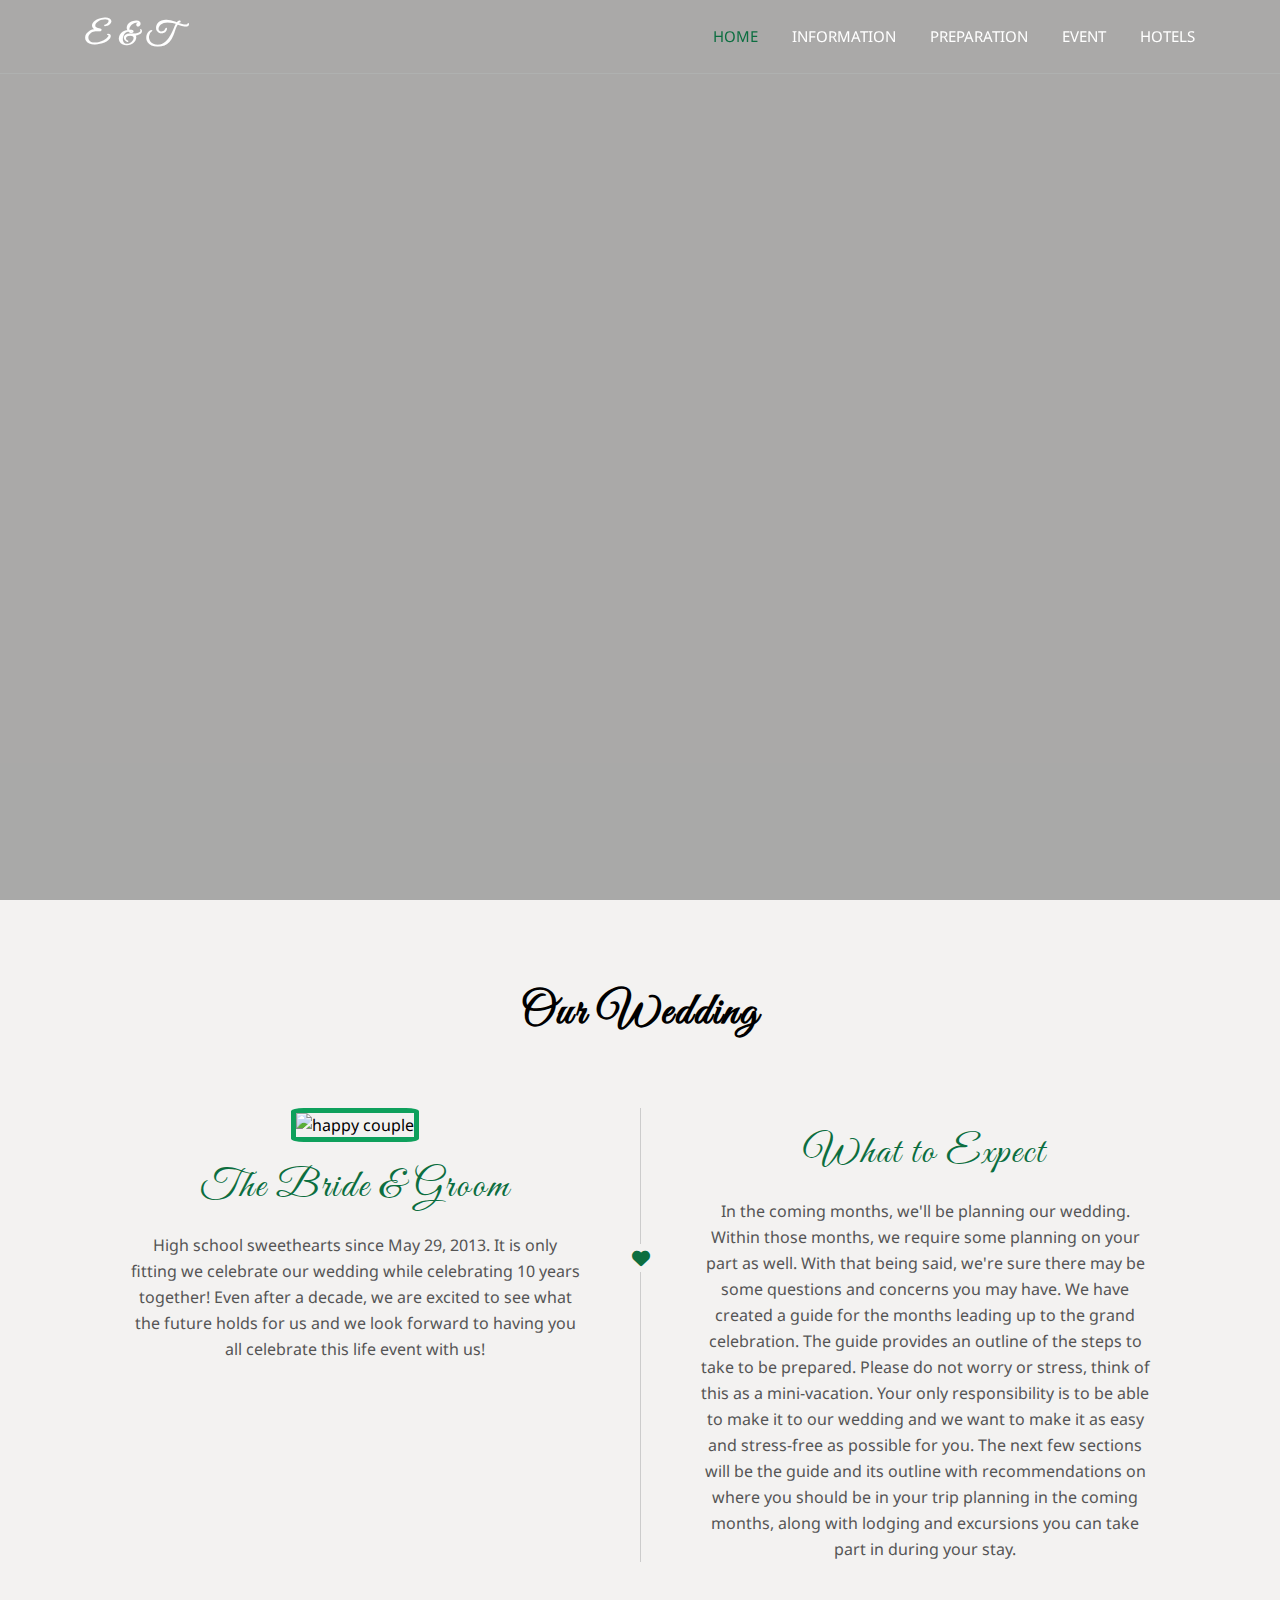
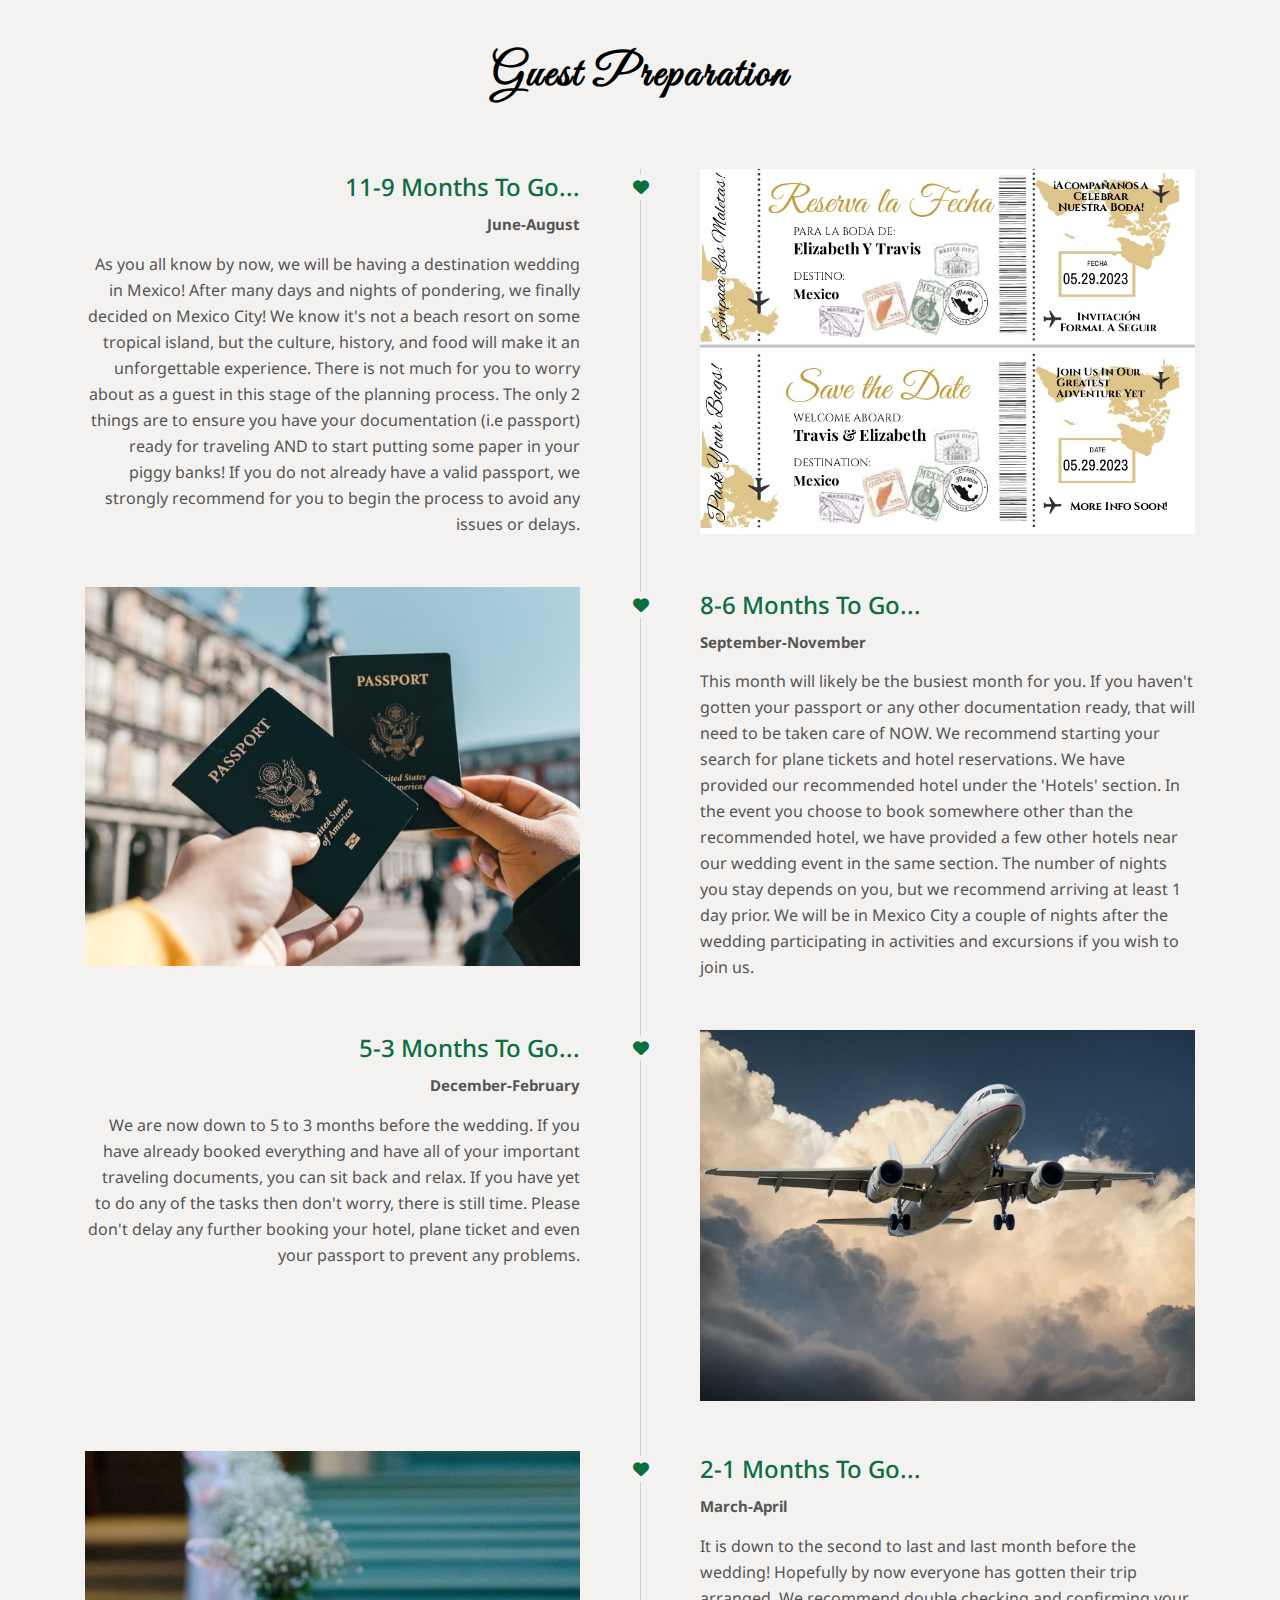
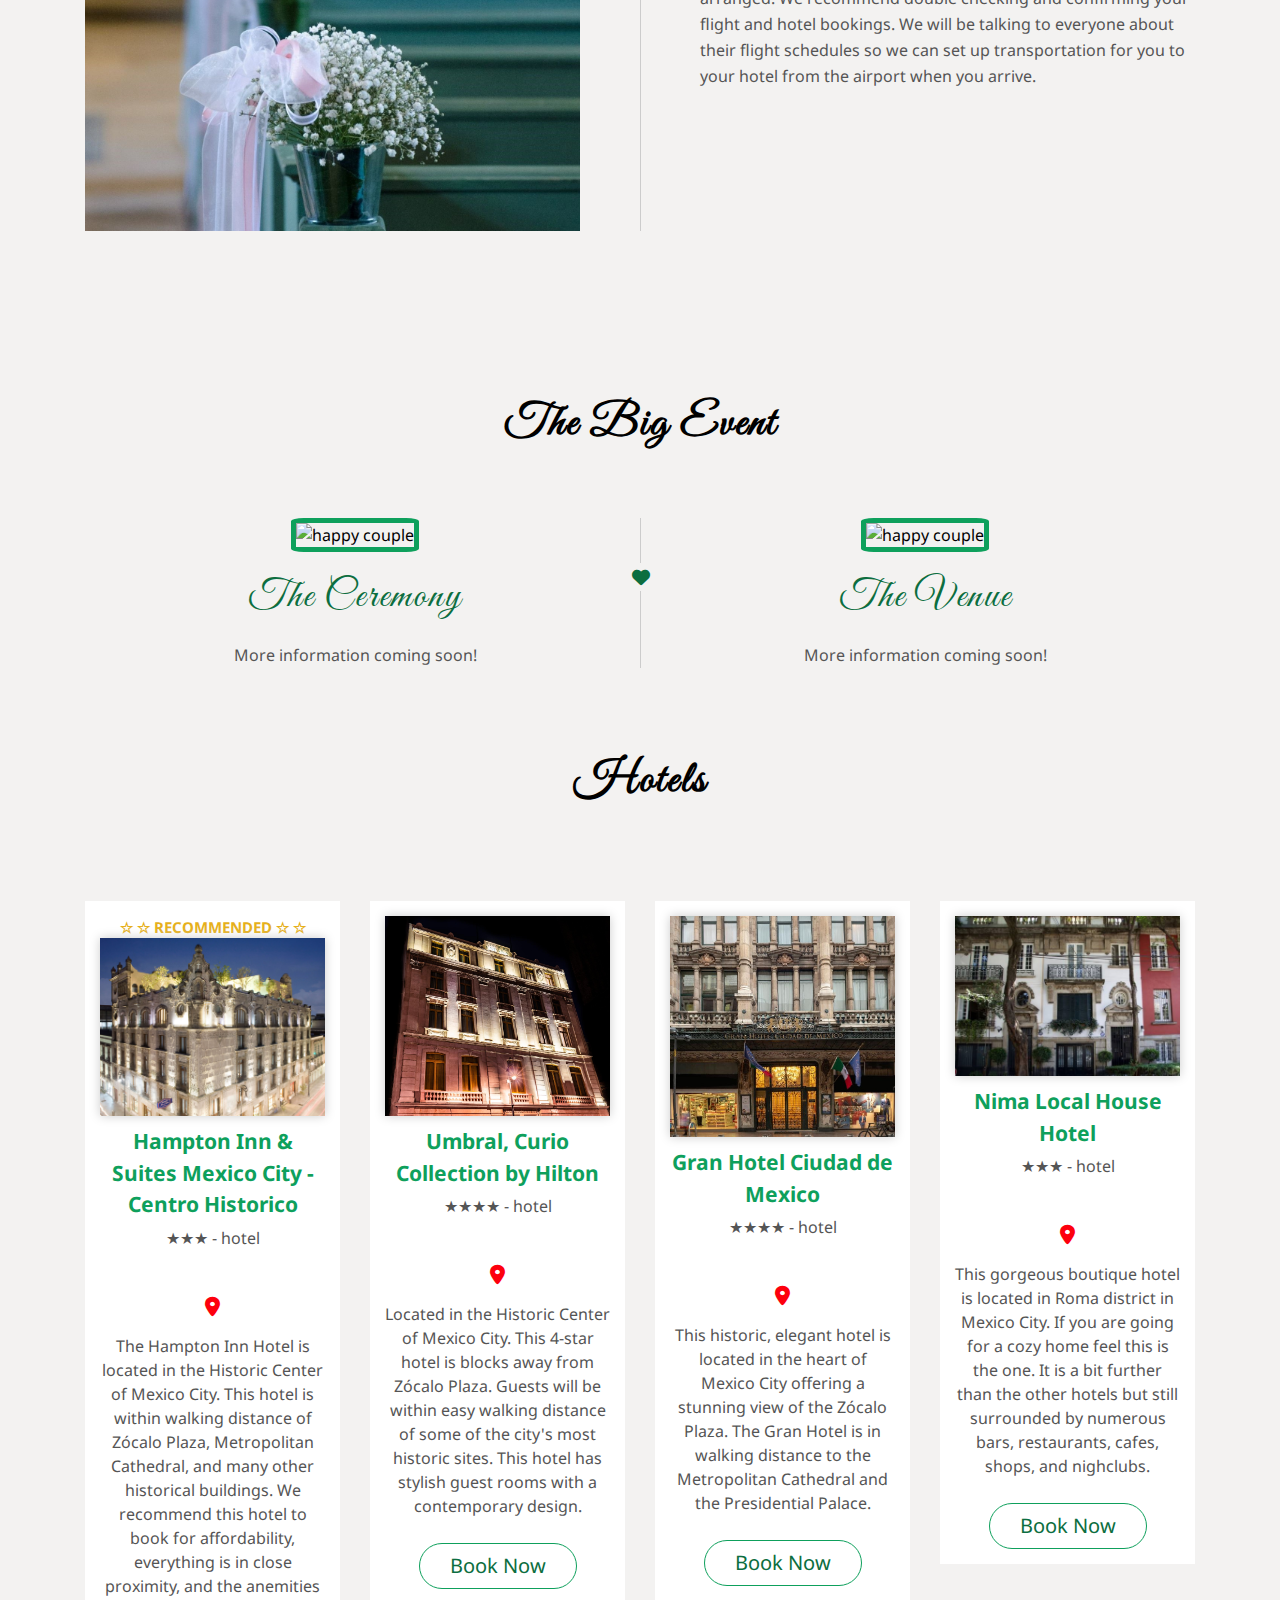
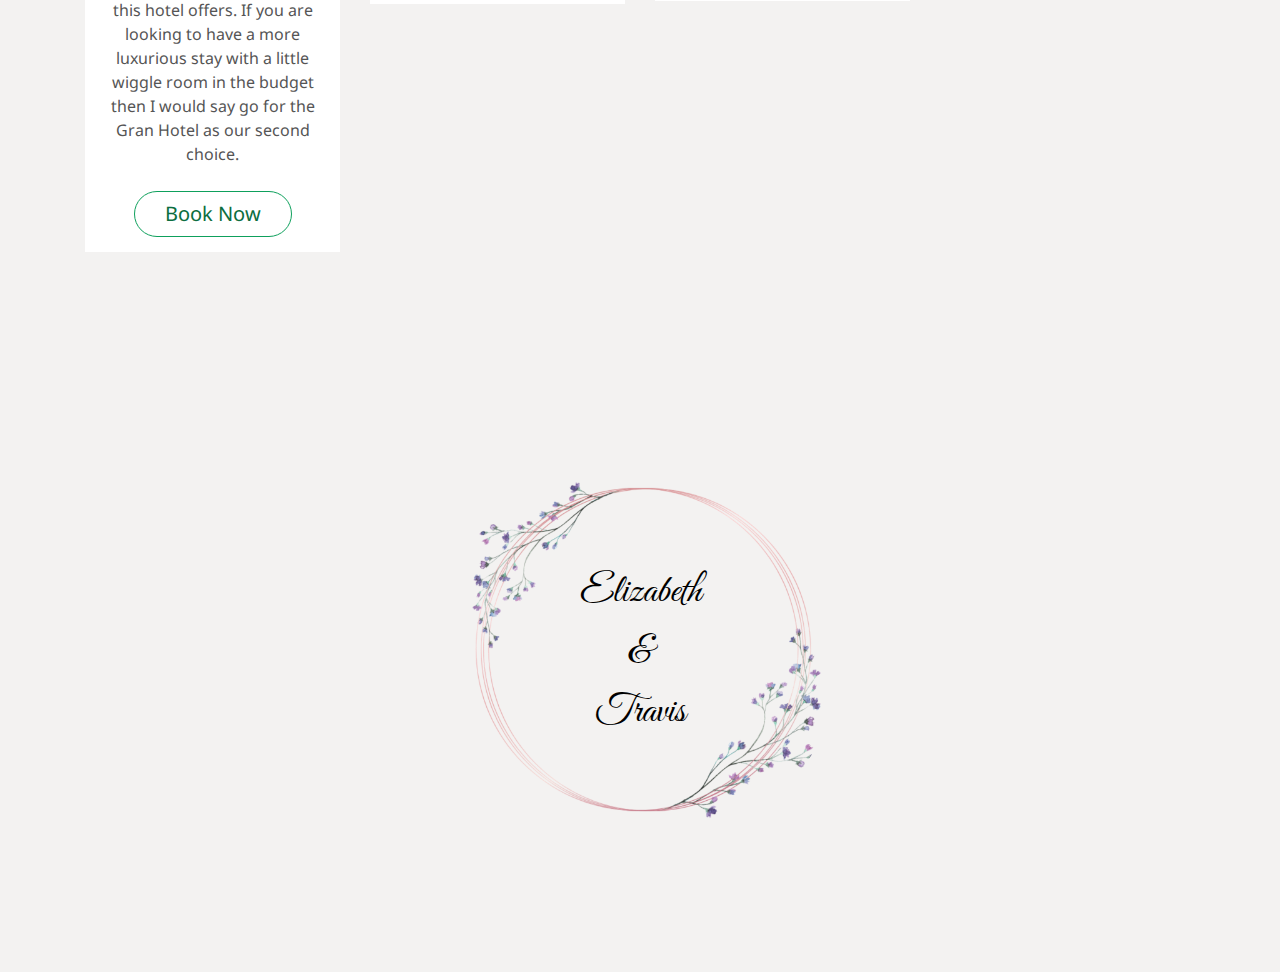
==== index.html @ 517a4f08 "Add files via upload" ====
<!DOCTYPE html>
<html lang="zxx">
<head>
    <meta charset="utf-8">
    <title>Elizabeth & Travis </title>
    <meta name="viewport" content="width=device-width,initial-scale=1.0">
    <!-- font awesome css-->
    <link rel="stylesheet" type="text/css" href="css/font-awesome.css">
    <!-- main css -->
    <link rel="stylesheet" type="text/css" href="css/style.css">
    <!-- responsive css -->
    <link rel="stylesheet" type="text/css" href="css/responsive.css">
    <!-- default skin -->
    <link rel="stylesheet" type="text/css" href="css/skins/pink.css">
</head>
<body>
<!-- header start -->
<header class="header">
    <div class="container">
        <div class="row align-items-center justify-content-between">
            <div class="logo">
                <a herf="index.html"> E & T </a>   
            </div>
            <div class="hamburger-btn">
                <span></span>
            </div>
            <div class="nav">
                <ul>
                    <li><a href="#" data-scroll-nav="0" class="active">Home</a></li>
                    <li><a data-scroll-nav="1" href="#">Information</a></li>
                    <li><a data-scroll-nav="2" href="#">Preparation</a></li>
                    <li><a data-scroll-nav="3" href="#">Event</a></li>
                    <li><a data-scroll-nav="4" href="#">Hotels</a></li>
                </ul>
            </div>
        </div>
    </div>
</header>
<!--header end-->


<!--home section start-->
<section class="home-section"data-scroll-index="0" >
    <!--slide start-->
    <div class="slide active" style="background-image:url('img/Slides/slide-1.jpg');">
        <div class="container">
        <div class="row align-items-center"> 
            <div class="home-content">
                <p> Join Us In Our Greatest Adventure Yet! </p>
                <h1> Elizabeth & Travis </h1>
                <span> May 29, 2023 </span> 
            </div>
        </div>        
        </div>        
    </div>
    <!-- slide end -->
    <!-- slide start -->
    <div class="slide" style="background-image:url('img/Slides/slide-2.jpg');">
        <div class="container">
        <div class="row align-items-center"> 
            <div class="home-content">
                <p> Join Us In Our Greatest Adventure Yet! </p>
                <h1> Elizabeth & Travis </h1>
                <span> May 29, 2023 </span> 
            </div>
        </div>        
        </div>        
    </div>
    <!-- slide end -->
    <!-- slide start -->
    <div class="slide" style="background-image:url('img/Slides/slide-3.jpg');">
        <div class="container">
        <div class="row align-items-center"> 
            <div class="home-content">
                <p> Join Us In Our Greatest Adventure Yet! </p>
                <h1> Elizabeth & Travis </h1>
                <span> May 29, 2023 </span> 
            </div>
        </div>        
        </div>        
    </div>
</section>
<!--home section end-->


<!--Information section start-->
<section class="information-section" data-scroll-index="1" >
    <div class="container">
        <div class="row">
            <div class="section-title">
                <h2> Our Wedding </h2>
            </div>
        </div>
        <div class="row">
            <div class="information">
                <img src="img./couple3.jpg" alt="happy couple">
                <h3> The Bride & Groom </h3>
                <p> High school sweethearts since May 29, 2013. It is only fitting we celebrate our wedding 
                    while celebrating 10 years together! Even after a decade, we are excited to see what the future holds 
                    for us and we look forward to having you all celebrate this life event with us!</p>
            </div>
            <div class="information">
                <i class="fas fa-heart"> </i>
                
                <h3> What to Expect </h3>
                <p> In the coming months, we'll be planning our wedding. Within those months, we require some planning 
                    on your part as well. With that being said, we're sure there may be some questions and concerns you may have.
                    We have created a guide for the months leading up to the grand celebration. The guide provides an outline of the 
                    steps to take to be prepared. Please do not worry or stress, think of this as a mini-vacation. Your only responsibility 
                    is to be able to make it to our wedding and we want to make it as easy and stress-free as possible for you. The next few 
                    sections will be the guide and its outline with recommendations on where you should be in your trip planning in the coming 
                    months, along with lodging and excursions you can take part in during your stay.  </p>
                
            </div>
        </div>
    </div>
</section>
<!-- information section end -->


<!--preparation section start -->
<section class="preparation-section" data-scroll-index="2" >
    <div class="container"> 
        <div class="row"> 
            <div class="section-title">
                <h2> Guest Preparation </h2>
            </div>
        </div>
        <div class="row">
            <div class="preparation-content">
                <div class="row">
                    <!-- preparation item start -->
                    <div class="preparation-item">
                        <i class="fas fa-heart"> </i>
                        <div class="preparation-text">
                            <h3> 11-9 Months to go... </h3>
                            <span class="date"> June-August </span>
                            <p> As you all know by now, we will be having a destination wedding in Mexico! After many days and nights of 
                                pondering, we finally decided on Mexico City! We know it's not a beach resort on some tropical island, but 
                                the culture, history, and food will make it an unforgettable experience. There is not much for you to worry 
                                about as a guest in this stage of the planning process. The only 2 things are to ensure you have your 
                                documentation (i.e passport) ready for traveling AND to start putting some paper in your piggy banks! 
                                If you do not already have a valid passport, we strongly recommend for you to begin the process to avoid 
                                any issues or delays. </p>
                        </div>
                        <div class="preparation-img">
                            <img src="img/preparation/STD.jpg" alt="couple love story"> 
                        </div>
                    </div>
                    <!-- preparation item end-->
                                        <!-- preparation item start -->
                    <div class="preparation-item">
                        <i class="fas fa-heart"> </i>
                        <div class="preparation-text">
                            <h3> 8-6 Months to go... </h3>
                            <span class="date"> September-November </span>
                            <p> This month will likely be the busiest month for you. If you haven't gotten your passport or any other 
                                documentation ready, that will need to be taken care of NOW. We recommend starting your search for plane 
                                tickets and hotel reservations. We have provided our recommended hotel under the 'Hotels' section. In the 
                                event you choose to book somewhere other than the recommended hotel, we have provided a few other hotels near 
                                our wedding event in the same section. The number of nights you stay depends on you, but we recommend arriving 
                                at least 1 day prior. We will be in Mexico City a couple of nights after the wedding participating in activities 
                                and excursions if you wish to join us. </p>
                        </div>
                        <div class="preparation-img">
                            <img src="img/preparation/PP.jpg" alt="couple love story"> 
                        </div>
                    </div>
                    <!-- preparation item end-->
                                        <!-- preparation item start -->
                    <div class="preparation-item">
                        <i class="fas fa-heart"> </i>
                        <div class="preparation-text">
                            <h3> 5-3 Months to go... </h3>
                            <span class="date"> December-February </span>
                            <p> We are now down to 5 to 3 months before the wedding. If you have already booked everything and have 
                                all of your important traveling documents, you can sit back and relax. If you have yet to do any of the 
                                tasks then don't worry, there is still time. Please don't delay any further booking your hotel, plane ticket 
                                and even your passport to prevent any problems.</p>
                        </div>
                        <div class="preparation-img">
                            <img src="img/preparation/AP.jpg" alt="couple love story"> 
                        </div>
                    </div>
                    <!-- preparation item end-->
                                        <!-- preparation item start -->
                    <div class="preparation-item">
                        <i class="fas fa-heart"> </i>
                        <div class="preparation-text">
                            <h3> 2-1 Months to go... </h3>
                            <span class="date"> March-April </span>
                            <p> It is down to the second to last and last month before the wedding! Hopefully by now everyone has gotten 
                                their trip arranged. We recommend double checking and confirming your flight and hotel bookings. We will 
                                be talking to everyone about their flight schedules so we can set up transportation for you to your hotel from the airport 
                                when you arrive. </p>
                        </div>
                        <div class="preparation-img">
                            <img src="img/preparation/WD.jpg" alt="couple love story"> 
                        </div>
                    </div>
                    <!-- preparation item end-->

                </div>
            </div>
        </div>
    </div>
</section>
<!-- preparation end -->

<!--event section start-->
<section class="event-section" data-scroll-index="3" >
    <div class="container">
        <div class="row">
            <div class="section-title">
                <h2> The Big Event </h2>
            </div>
        </div>
        <div class="row">
            <div class="event">
                <img src="img./event.jpg" alt="happy couple">
                <h3> The Ceremony </h3>
                <p> More information coming soon! </p>
            </div>
            <div class="event">
                <i class="fas fa-heart"> </i>
                <img src="img./event.jpg" alt="happy couple">
                <h3> The Venue</h3>
                <p> More information coming soon! </p>
            </div>
        </div>
    </div>
</section>
<!-- event section end -->

<!--hotels section start -->
<section  class="hotels-section" data-scroll-index="4" >
    <div class="container">
        <div class="row">
            <div class="section-title">
                <h2> Hotels </h2>
            </div>
        </div>
        <div class="row">

        <!-- Hotels start -->
        <div class="row">
            <!-- hotels item start -->   
            <div class="hotels-item" data-category="hotels"> 
                <div class="hotels-item-inner">
                    <h5> ☆ ☆ RECOMMENDED ☆ ☆ </h5>
                    <img src="img/Hotels/HamptonInnCDMX.jpg" alt="hotels">
                    <h2> Hampton Inn & Suites Mexico City - Centro Historico </h2>
                    <p> ★★★ - hotel </p>
                    <h3> <a href="https://g.page/hamptoninnmexicocity?share"> <i class="fas fa-map-marker-alt"> </i> </a> </h3>
                    <p> The Hampton Inn Hotel is located in the Historic Center of Mexico City. This hotel is within walking distance of Zócalo Plaza, Metropolitan Cathedral, and many other historical buildings. We recommend this hotel to book for affordability, everything is in close proximity, and the anemities this hotel offers. If you are looking to have a more luxurious stay with a little wiggle room in the budget then I would say go for the Gran Hotel as our second choice. </p>     
                    <a href="https://www.hilton.com/en/hotels/mexchhx-hampton-suites-mexico-city-centro-historico/" class="btn"> Book Now </a> 
                </div>    
            </div>
            <!-- hotels item end -->
            <!-- hotels item start -->   
            <div class="hotels-item" data-category="hotels"> 
                <div class="hotels-item-inner">
                    <img src="img/Hotels/UmbralHilton.jpg" alt="hotels">
                    <h2> Umbral, Curio Collection by Hilton </h2>
                    <p> ★★★★ - hotel </p>
                    <h3> <a href="https://g.page/Umbralhotel?share"> <i class="fas fa-map-marker-alt"> </i> </a> </h3>
                    <p> Located in the Historic Center of Mexico City. This 4-star hotel is blocks away from Zócalo Plaza. Guests will be within easy walking distance of some of the city's most historic sites. This hotel has stylish guest rooms with a contemporary design. </p>        
                    <a href="https://www.hilton.com/en/hotels/mexubqq-umbral/" class="btn"> Book Now </a>                
                </div>    
            </div>
            <!-- hotels item end -->
            <!-- hotels item start -->   
            <div class="hotels-item" data-category="hotels"> 
                <div class="hotels-item-inner">
                    <img src="img/Hotels/GranHotelCDMX.jpg" alt="hotels">
                    <h2> Gran Hotel Ciudad de Mexico </h2>
                    <p> ★★★★ - hotel </p>
                    <h3> <a href="https://g.page/granhotelcdmx?share"> <i class="fas fa-map-marker-alt"> </i> </a> </h3>
                    <p> This historic, elegant hotel is located in the heart of Mexico City offering a stunning view of the Zócalo Plaza. The Gran Hotel is in walking distance to the Metropolitan Cathedral and the Presidential Palace. </p>        
                    <a href="https://granhoteldelaciudaddemexico.com.mx/en/" class="btn"> Book Now </a> 
                </div>    
            </div>
            <!-- hotels item end -->
            <!-- hotels item start -->   
            <div class="hotels-item" data-category="hotels"> 
                <div class="hotels-item-inner">
                    <img src="img/Hotels/NimaHotel (2).jpg" alt="hotels">
                    <h2> Nima Local House Hotel</h2>
                    <p> ★★★ - hotel </p>
                    <h3> <a href="https://g.page/HotelNima?share"> <i class="fas fa-map-marker-alt"> </i> </a> </h3>
                    <p> This gorgeous boutique hotel is located in Roma district in Mexico City. If you are going for a cozy home feel this is the one. It is a bit further than the other hotels but still surrounded by numerous bars, restaurants, cafes, shops, and nighclubs.</p>        
                    <a href="https://hotelnima.com/en" class="btn"> Book Now </a> 
                </div>    
            </div>
            <!-- hotels item end -->
        </div>
        <!-- Hotels end -->
    </div>
</section>
<!-- hotels section end -->

<!-- footer start -->
<footer class="footer">
    <div class="container">
        <div class="row">
            <div class="footer-content">
                <div class="couple-name">
                    <img src="img/flower1.png" alt="Wedding couple"> 
                    <h2> Elizabeth <span> & </span> Travis </h2>
                </div>
            </div>
        </div>
    </div>
</footer>
<!-- footer end -->


<!--jquery-->
<script src="js/jquery.min.js"></script>
<!--scrollIt-->
<script src="js/scrollIt.min.js"></script>
<!--main-->
<script src="js/main.js"></script>

</body>
</html>
---- css/style.css ----
/*fonts*/
@import url('https://fonts.googleapis.com/css2?family=Great+Vibes&display=swap');
@import url('https://fonts.googleapis.com/css2?family=Noto+Sans:wght@300;500;700&display=swap');

/* default style */
body{
    margin:0;
    line-height: 1.5;
    font-size: 16px;
    font-weight: 400;
    background-color: #f3f2f1;
}
*:not(i){
    font-family: 'Noto Sans', sans-serif;
}
*{
    margin:0;
    padding:0;
    box-sizing: border-box;
}
a{
    text-decoration: none;
}
:before,:after{
    box-sizing:border-box;
}
img{
    max-width: 100%;
    vertical-align: middle;
}
.container{
    max-width: 1140px;
    margin: auto;
}
header,
section,
footer{
    display: block;
    width: 100%;
}
.row{
    display: flex;
    flex-wrap: wrap;
}
.justify-content-between{
    justify-content: space-between;
}
.align-items-center{
    align-items: center;
}
.section-title{
    flex: 0 0 100%;
    max-width: 100%;
    padding: 0 15px;
    text-align: center;
    margin-bottom: 60px;
}
.section-title h2{
    font-size: 45px;
    color: #000000;
    font-weight: 700;
    font-family: "Great Vibes", cursive;
    letter-spacing: 2px;
    margin:0;
    text-transform: capitalize;
}
/* header */
.header{
    position: fixed;
    width: 100%;
    left: 0;
    top: 0;
    z-index: 99;
    border-bottom: 1px solid rgba(225,255,255,0.1);
    transition: all 0.5s ease;
}
.header.fixed{
    background-color: #ffffff;
    box-shadow: 0 0 8px #cccccc;
}
.header .logo{
    padding: 0 15px;
}
.header .logo a{
    font-size: 30px;
    color: #ffffff;
    font-weight: bold;
    font-family: 'Great Vibes', cursive;
    letter-spacing: 2px;
    text-transform: uppercase;
    transition: all 0.5s ease;
}
.header.fixed .logo a{
    color: #000000;
}
.header .hamburger-btn{
    display: inline-block;
    height: 34px;
    width: 40px;
    border-radius: 3px;
    border: 1px solid #ffffff;
    cursor: pointer;
    display: flex;
    align-items: center;
    justify-content: center;
    transition: all 0.5s ease;
    display: none;
}
.header.fixed .hamburger-btn{
    border-color: #000000;
    background-color: #000000;
}
.header .hamburger-btn span{
    display: block;
    height: 1px;
    width: 16px;
    background-color: #ffffff;
    position: relative;
    transition: all 0.5s ease;
}
.header .hamburger-btn span:before,
.header .hamburger-btn span:after{
    content: '';
    position: absolute;
    height: 1px;
    width: 100%;
    left: 0;
    background-color: #ffffff;
}
.header .hamburger-btn span:before{
    top: -6px;
}
.header .hamburger-btn span:after{
    top: 6px;
}   
.header .nav{
    padding: 0 15px;
}

.header .nav ul{
    list-style: none;
    margin: 0;
    padding:0;
}
.header .nav ul li{
    display: inline-block;
    margin-left: 30px;
}
.header .nav ul li a{
    display:block;
    padding:25px 0;
    color: #ffffff;
    font-size: 15px;
    text-transform: uppercase;
    text-decoration: none;
    transition: color 0.5s ease;
}
.header.fixed .nav ul li a{
    color:#555555;
}

/* home section */
.home-section{
    min-height: 100vh;
    position: relative;
}
.home-section .slide{
    background-position: center;
    background-size: cover;
    position: absolute;
    z-index: 1;
    left: 0;
    top: 0;
    width: 100%;
    height: 100%;
    opacity: 0;
    visibility: hidden;
    transition: all 6.777s ease-in-out;
}
.home-section .slide.active{
    opacity: 1;
    visibility: visible;
}
.home-section .slide:before{
    content:'';
    position: absolute;
    left: 0;
    top: 0;
    width: 100%;
    height: 100%;
    background-color: rgba(0, 0, 0, 0.3);
    z-index: -1;
}
.home-section .row{
    min-height: 100vh;
}
.home-section .home-content{
    flex: 0 0 100%;
    max-width: 100%;
    padding:0 15px;
    text-align: center;
}
.home-section .home-content p{
    font-size: 24px;
    color:rgb(255, 255, 255);
    margin:0 0 15px;
}
.home-section .slide.active .home-content p{
    opacity: 0;
    animation: fadeInTop 1s ease forwards;
}
@keyframes fadeInTop{
    0%{
        transform: translateY(-50px);
    }
    100%{
        opacity: 1;
        transform: translateY(0px);
    }
}
.home-section .home-content h1{
    font-size: 80px;
    color:rgb(255, 255, 255);
    margin: 0;
    font-weight: normal;
    font-family: 'Great Vibes', cursive;
}
.home-section .slide.active .home-content h1{
    opacity: 0;
    animation: fadeInTop 1s ease forwards;
    animation-delay: 0.5s;
}
.home-section .home-content span{
    font-size: 30px;
    display: inline-block;
    /*border: 1px solid #ffffff;
    border-radius: 30px;*/
    color:white;
    padding: 7px 30px;
    margin:15px 0 0;
}
.home-section .slide.active .home-content span{
    opacity: 0;
    animation: fadeInTop 1s ease forwards;
    animation-delay: 1s;
}

/*information-section*/
.information-section{
    padding: 80px 0 0;
}
.information-section .information{ 
    flex: 0 0 50%;
    max-width: 50%;
    padding: 0 60px;
    text-align: center;
    position: relative;
}
.information-section .information:nth-child(2):before{
    content: '';
    position: absolute;
    left: 0;
    top: 0;
    width: 1px;
    height: 100%;
    background-color: #cccccc;
}
.information-section .information i.fa-heart{
    position: absolute;
    left: -15px;
    width: 31px;
    background-color: #f3f2f1;
    padding: 5px;
    text-align: center;
    font-size: 18px;
    top: 30%;
}
.information-section .information img{
    max-width: 60%;
    width: 60%;
    border-radius: 10%;
    border: 5px solid transparent;
}
.information-section .information h3{
    font-size: 40px;
    margin: 15px 0;
    font-family: 'Great Vibes', cursive;
    font-weight: normal;
    letter-spacing: 2px; 
}
.information-section .information p{
    font-size: 16px;
    line-height: 26px;
    color: #555555; 
    margin:0;
}

/*preparation section*/

.preparation-section{
    padding: 80px 0 80px;
}
.preparation-section .preparation-content{
    flex:0 0 100%;
    max-width: 100%;
    position: relative;
}
.preparation-section .preparation-content:before{
    content: '';
    position:absolute;
    left: 50%;
    width: 1px;
    height: 100%;
    top: 0;
    background-color: #cccccc;
}
.preparation-section .preparation-item i{
    position: absolute;
    left: 50%;
    margin-left: -15px;
    top: 5px;
    width: 31px;
    text-align: center;
    background-color: #f3f2f1;
    padding: 5px;
}
.preparation-section .preparation-item{
    display: flex;
    flex-wrap: wrap;
    flex:0 0 100%;
    max-width: 100%;
    margin-bottom: 50px;
    position: relative;
}
.preparation-section .preparation-item:last-child{
    margin-bottom: 0;
}
.preparation-section .preparation-item:nth-child(even){
    flex-direction: row-reverse;
}
.preparation-section .preparation-item:nth-child(odd) .preparation-text{
    padding:0 60px 0 15px;
    text-align: right;
}
.preparation-section .preparation-item:nth-child(odd) .preparation-img{
    padding: 0 15px 0 60px;
}
.preparation-section .preparation-item:nth-child(even) .preparation-text{
    padding:0 15px 0 60px;
}
.preparation-section .preparation-item:nth-child(even) .preparation-img{
    padding: 0 60px 0 15px;
}
.preparation-section .preparation-text,
.preparation-section .preparation-img{
    flex:0 0 50%;
    max-width: 50%;
}
.preparation-section .preparation-img{
    width: 100%;
}
.preparation-section .preparation-text h3{
    font-size: 24px;
    margin: 0 0 8px;
    color:#000000;
    font-weight: 500;
    text-transform: capitalize;
}
.preparation-section .preparation-text span.date{
    font-size: 15px;
    font-weight: 700;
    color: #555555;
    margin: 0 0 15px;
    display: block;
    text-transform: capitalize;
}
.preparation-section .preparation-text p{
    font-size: 16px;
    line-height: 26px;
    margin: 0;
    color: #555555;
}

/* event section */
.event-section{
    padding: 80px 0 0;
}
.event-section .event{ 
    flex: 0 0 50%;
    max-width: 50%;
    padding: 0 60px;
    text-align: center;
    position: relative;
}
.event-section .event:nth-child(2):before{
    content: '';
    position: absolute;
    left: 0;
    top: 0;
    width: 1px;
    height: 100%;
    background-color: #cccccc;
}
.event-section .event i.fa-heart{
    position: absolute;
    left: -15px;
    width: 31px;
    background-color: #f3f2f1;
    padding: 5px;
    text-align: center;
    font-size: 18px;
    top: 30%;
}
.event-section .event img{
    max-width: 60%;
    width: 60%;
    border-radius: 10%;
    border: 5px solid transparent;
}
.event-section .event h3{
    font-size: 40px;
    margin: 15px 0;
    font-family: 'Great Vibes', cursive;
    font-weight: normal;
    letter-spacing: 2px; 
}
.event-section .event p{
    font-size: 16px;
    line-height: 26px;
    color: #555555; 
    margin:0;
}

/* hotels section */
.hotels-section{
    padding: 80px 0 80px;
}
.hotels-section .hotels-item{
    flex:0 0 25%;
    max-width: 25%;
    padding: 0 15px;
    margin-top: 25px;
    
}
.hotels-section .hotels-item-inner{
    background-color: #ffffff;
    padding: 15px;
    text-align: center;
}
.hotels-section .hotels-item-inner img{
    width:100%;
    box-shadow: 0 0 10px #cccccc;
    
}
.hotels-section .hotels-item-inner h2{
    font-size: 21px;
    color: #0ea05c;
    margin: 10px 0 5px;
}
.hotels-section .hotels-item-inner h3{
   font-size: 19px;
   color: #000;
   font-weight: 500; 
   margin: 20px 0 5px;
}
.hotels-section .hotels-item-inner h3 a{
    border: 0px solid rgb(0, 0, 0);
    border-radius: 50%;
    display: round;


}
.hotels-section .hotels-item-inner h3 i{
    color: rgb(253, 0, 13);
}
.hotels-section .hotels-item-inner h3 a:hover i{
    color:white;
}
.hotels-section .hotels-item-inner h3 a:hover{
    background-color: rgb(250, 0, 13);
}
.hotels-section .hotels-item-inner h5{
    color: rgb(230, 176, 27);
    font-size: 15px;
}
.hotels-section .hotels-item-inner p{
    color: #555555;
    font-size: 16px;
    margin:0 0 10px;
}
.hotels-section .hotels-item-inner a{
    font-size: 20px;
    display: inline-block;
    border: 1px solid #0ea05c;
    border-radius: 30px;
    color:#0ea05c;
    padding: 7px 30px;
    margin:15px 0 0;
}

.hotels-section .hotels-item-inner a:hover{
    color:#f3f2f1;
}

/* footer */
.footer{
    padding: 120px 0 120px;
}
.footer .footer-content{
    flex:0 0 100%;
    max-width: 100%;
    padding: 0 15px;
}
.footer .footer-content .couple-name{
    width: 400px;
    height: 400px;
    border-radius: 50%;
    margin: auto;
    display: flex;
    align-items: center;
    justify-content: center;
    position: relative;
    z-index: 1;
    overflow: hidden;
}
.footer .footer-content .couple-name img{
    position: absolute;
    left: 0;
    top: 0;
    width: 100%;
    height: 100%;
    z-index: -1;
}
.footer .footer-content .couple-name h2{
    font-size: 40px;
    font-family: "Great Vibes", cursive;
    color:#000000;
    margin: 0;
    font-weight: normal;
    text-align: center;
    text-transform: capitalize;
}
.footer .footer-content .couple-name h2 span{
    font-family: "Great vibes", cursive;
    font-weight: normal;
    display: block;
}
---- css/responsive.css ----
@media(min-width:768px){
    .header .nav{
        display: block!important;
    }
}
@media(max-width:991px){
    .hotels-section .hotels-item{
        flex: 0 0 50%;
        max-width: 50%;
    }
}
@media(max-width:767px){
    .header .logo{
        padding: 8px 15px;
    }
    .header .hamburger-btn{
        display: flex;
        margin-right: 15px;
    }
    .header .nav{
        flex: 0 0 100%;
        max-width: 100%;
        background-color: #ffffff;
        border-top: 1px solid #cccccc;
        display: none;
    }
    .header .nav ul li{
        display: block;
        margin-left: 0;
    }
    .header .nav ul li a{
        color: #555555;
        padding: 10px 0;
    }
    .home-section .home-content h1{
        font-size: 60px;
    }
    .information-section .information{
        flex: 0 0 100%;
        max-width: 100%;
        padding: 0 15px;
    }
    .information-section .information:nth-child(2){
        margin-top: 50px;
    }
    .information-section .information:nth-child(2):before{
        content: none;
    }
    .information-section .information i.fa-heart{
        display: none;
    }
    .preparation-section .preparation-img{
        margin-top: 20px;
    }
    .preparation-section .preparation-content:before{
        left: 20px;
    }
    .preparation-section .preparation-item i{
        margin-left: 0px;
        left: 5px;
    }
    .preparation-section .preparation-text, .preparation-section .preparation-img {
        flex: 0 0 100%;
        max-width: 100%;
    }
    .preparation-section .preparation-item:nth-child(odd) .preparation-text {
        padding: 0 15px 0 50px;
        text-align: left;
    }
    .preparation-section .preparation-item:nth-child(even) .preparation-img {
        padding: 0 15px 0 50px;
    }
    .preparation-section .preparation-item:nth-child(even) .preparation-text,
    .preparation-section .preparation-item:nth-child(odd) .preparation-img {
        padding: 0 15px 0 50px;
    }
    .event-section .event{
        flex: 0 0 100%;
        max-width: 100%;
        padding: 0 15px;
    }
    .event-section .event:nth-child(2){
        margin-top: 50px;
    }
    .event-section .event:nth-child(2):before{
        content: none;
    }
    .event-section .event i.fa-heart{
        display: none;
    }

}

@media(max-width: 574px){
    .home-section .home-content h1{
        font-size: 40px;
    }
    .hotels-section .hotels-item{
        flex: 0 0 100%;
        max-width: 100%;
    }
    .footer .footer-content .couple-name{
        width: 290px;
        height: 290px;
    }
}
---- css/skins/pink.css ----
/* pink color style */
.hotels-section .hotels-item-inner a,
.hotels-section .social-links a i,
.event-section .event i.fa-heart,
.event-section .event h3,
.preparation-section .preparation-item i,
.preparation-section .preparation-text h3,
.information-section .information i.fa-heart,
.information-section .information h3,
.header .nav ul li a.active,
.header .nav ul li a:hover{
    color:#0c6e40;
}


.event-section .event img,
.information-section .information img{
    border-color:#0ea05c;
}


.hotels-section .hotels-item-inner a:hover{
    background-color: #0ea05c;
}
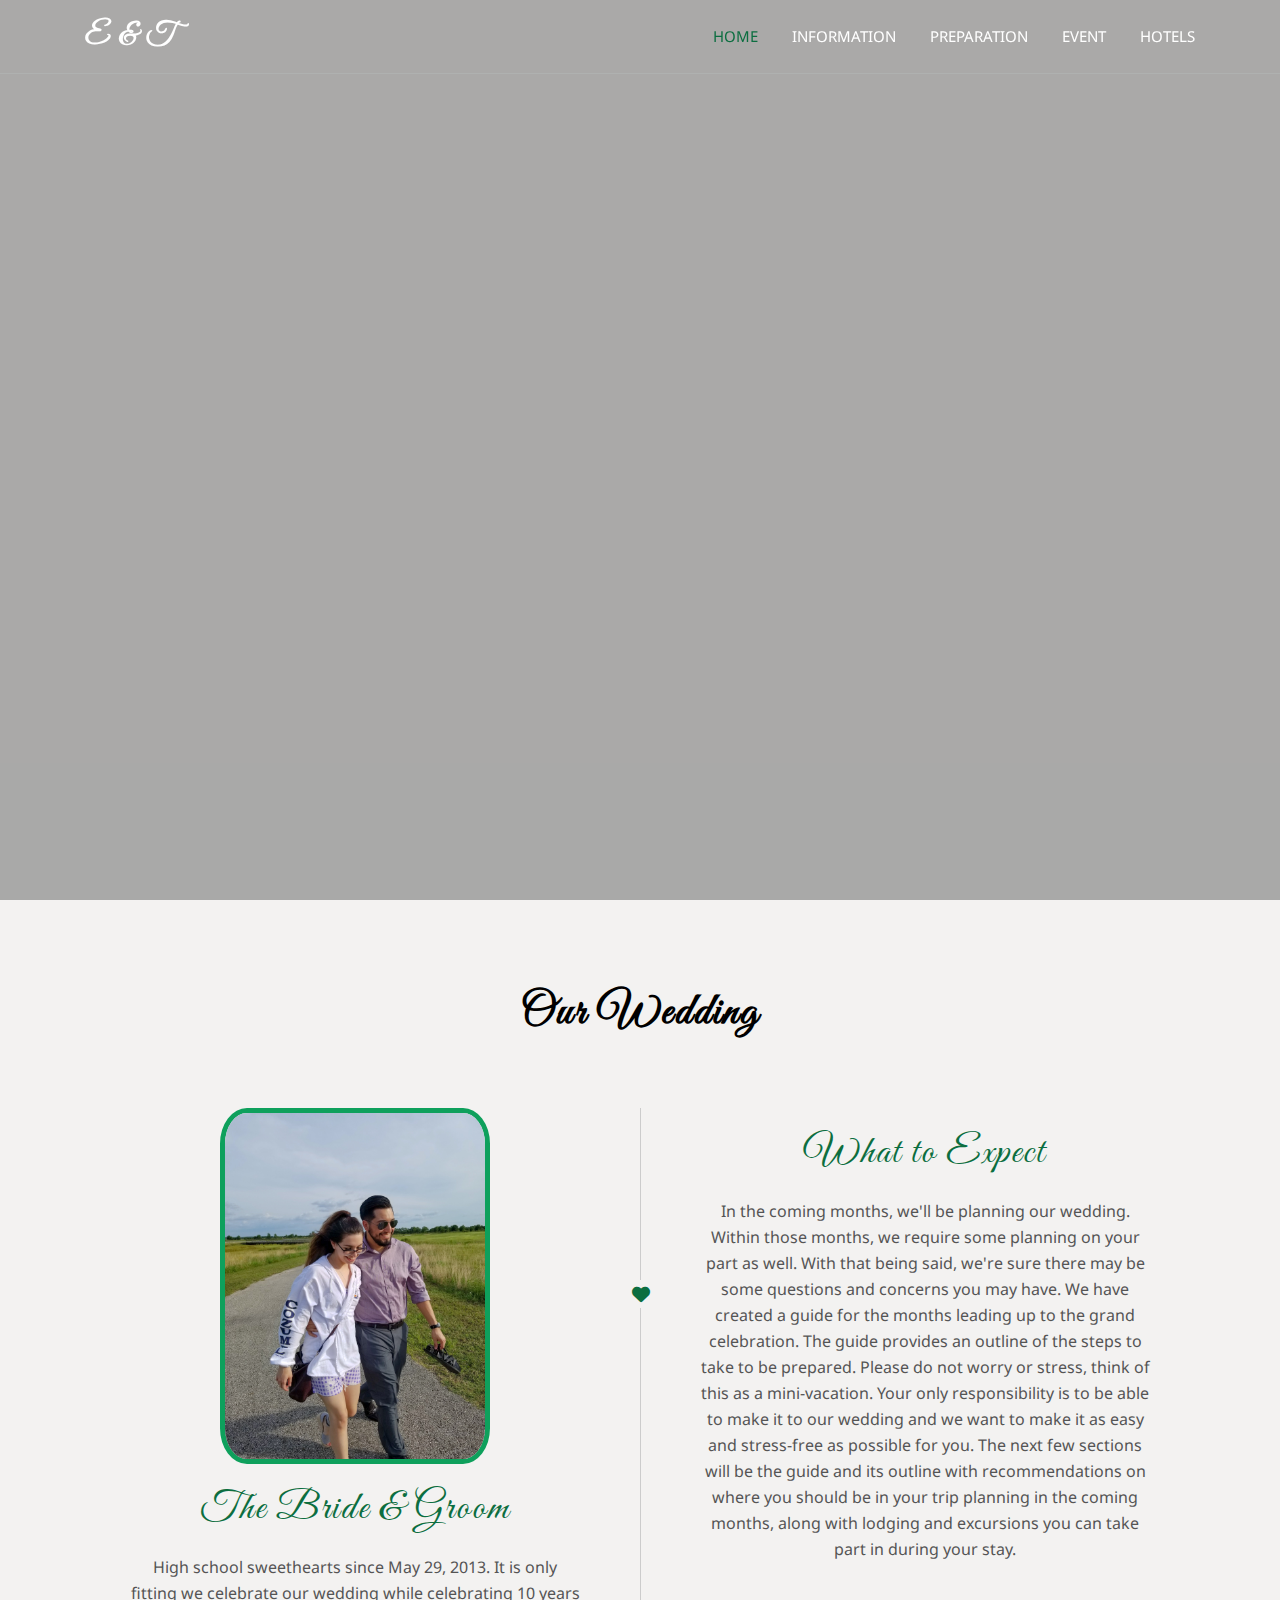
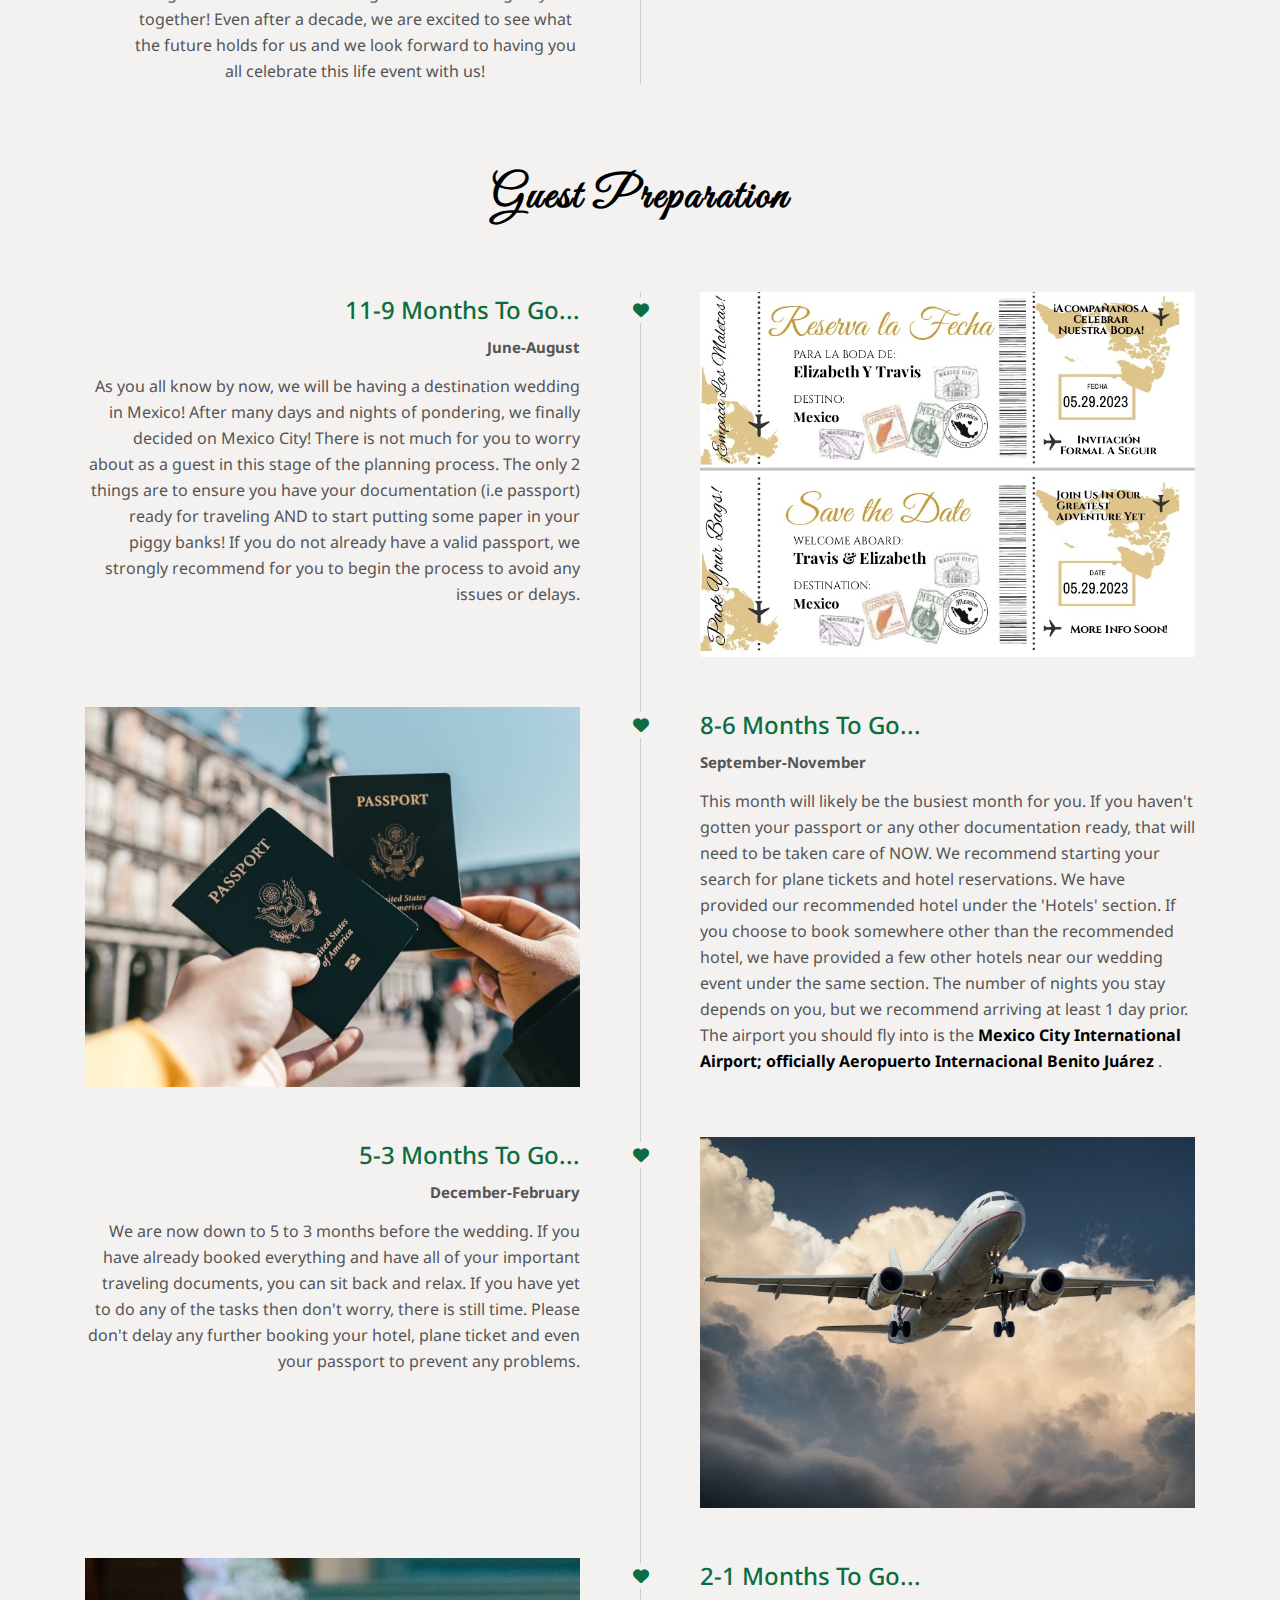
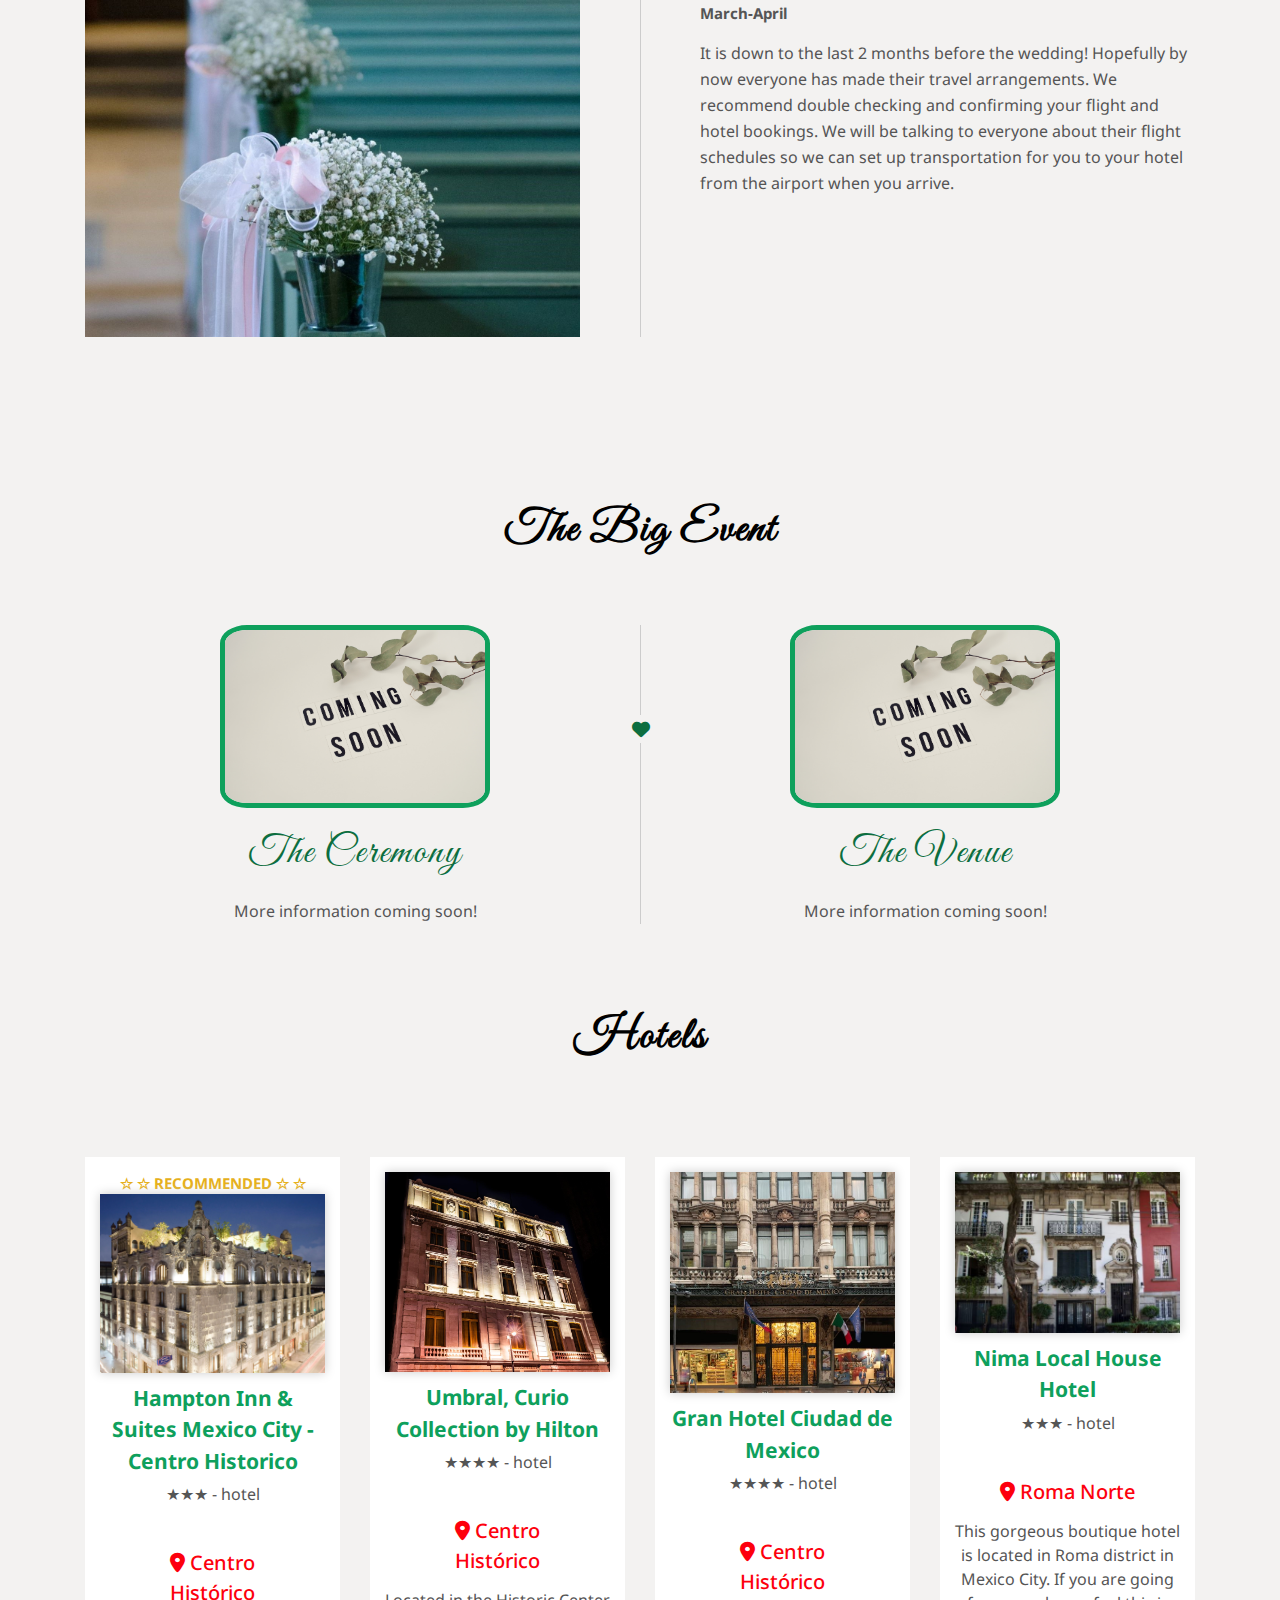
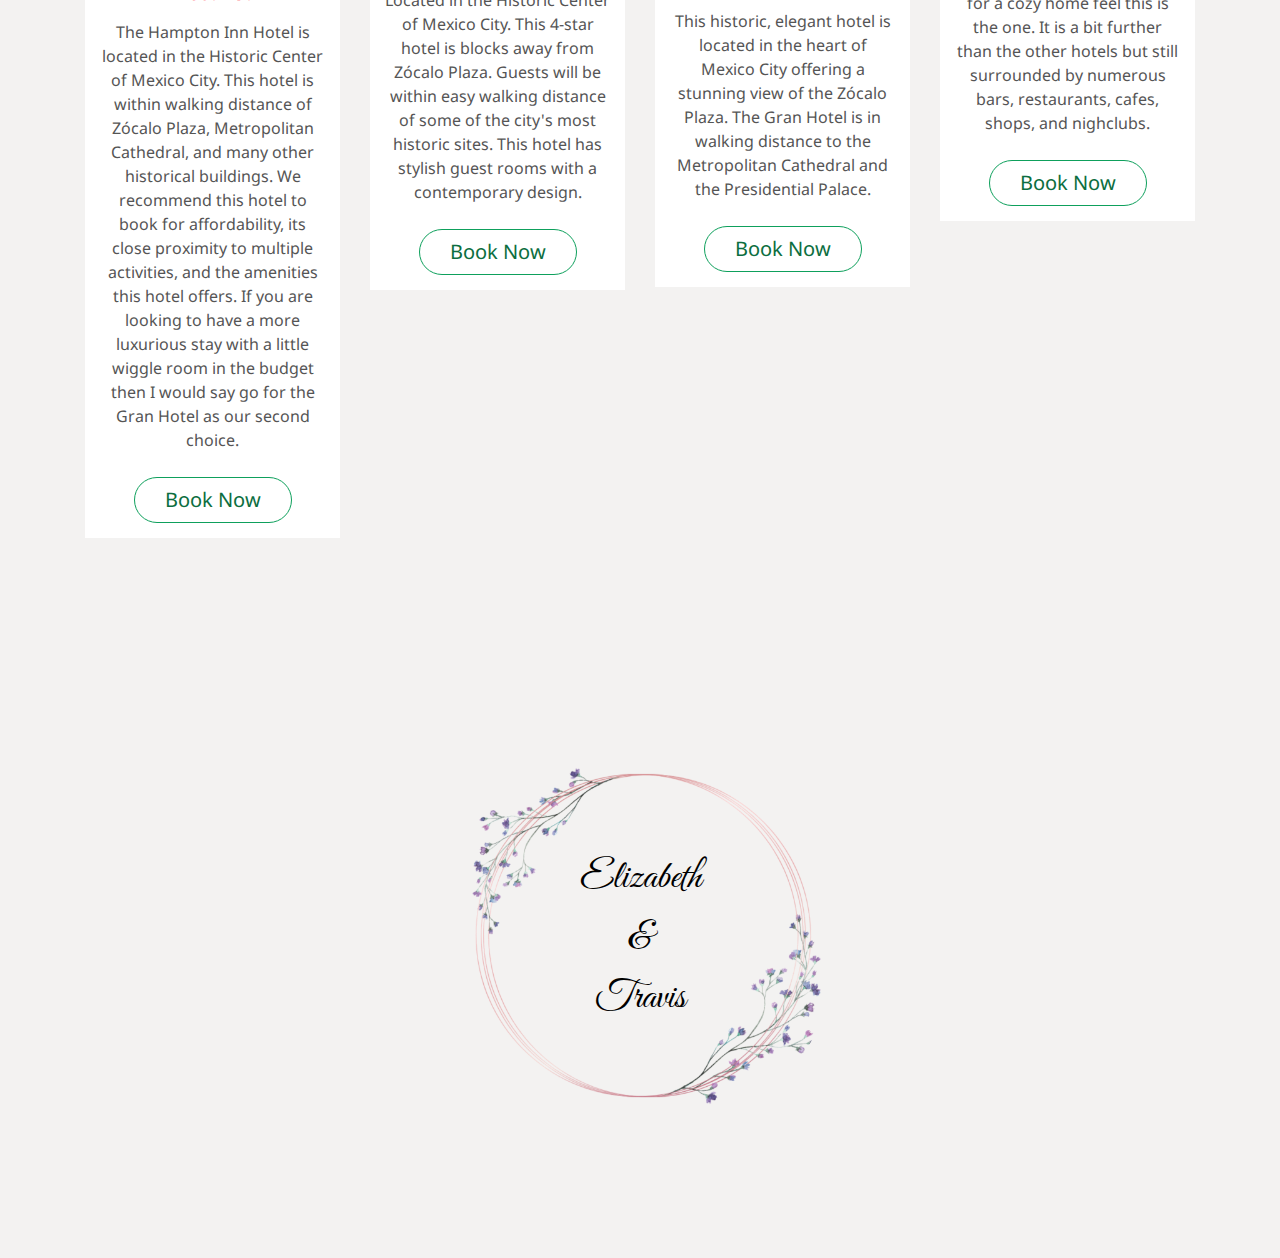
==== commit d4d193d8: "Add files via upload" ====
--- a/index.html
+++ b/index.html
@@ -93,7 +93,7 @@
         </div>
         <div class="row">
             <div class="information">
-                <img src="img./couple3.jpg" alt="happy couple">
+                <img src="img/couple3.jpg" alt= "The couple">
                 <h3> The Bride & Groom </h3>
                 <p> High school sweethearts since May 29, 2013. It is only fitting we celebrate our wedding 
                     while celebrating 10 years together! Even after a decade, we are excited to see what the future holds 
@@ -109,8 +109,8 @@
                     steps to take to be prepared. Please do not worry or stress, think of this as a mini-vacation. Your only responsibility 
                     is to be able to make it to our wedding and we want to make it as easy and stress-free as possible for you. The next few 
                     sections will be the guide and its outline with recommendations on where you should be in your trip planning in the coming 
-                    months, along with lodging and excursions you can take part in during your stay.  </p>
-                
+                    months, along with lodging and excursions you can take part in during your stay.  
+                </p>  
             </div>
         </div>
     </div>
@@ -136,19 +136,19 @@
                             <h3> 11-9 Months to go... </h3>
                             <span class="date"> June-August </span>
                             <p> As you all know by now, we will be having a destination wedding in Mexico! After many days and nights of 
-                                pondering, we finally decided on Mexico City! We know it's not a beach resort on some tropical island, but 
-                                the culture, history, and food will make it an unforgettable experience. There is not much for you to worry 
+                                pondering, we finally decided on Mexico City! There is not much for you to worry 
                                 about as a guest in this stage of the planning process. The only 2 things are to ensure you have your 
                                 documentation (i.e passport) ready for traveling AND to start putting some paper in your piggy banks! 
                                 If you do not already have a valid passport, we strongly recommend for you to begin the process to avoid 
-                                any issues or delays. </p>
+                                any issues or delays. 
+                            </p>
                         </div>
                         <div class="preparation-img">
-                            <img src="img/preparation/STD.jpg" alt="couple love story"> 
+                            <img src="img/preparation/STD.jpg" alt="step1"> 
                         </div>
                     </div>
                     <!-- preparation item end-->
-                                        <!-- preparation item start -->
+                    <!-- preparation item start -->
                     <div class="preparation-item">
                         <i class="fas fa-heart"> </i>
                         <div class="preparation-text">
@@ -156,18 +156,17 @@
                             <span class="date"> September-November </span>
                             <p> This month will likely be the busiest month for you. If you haven't gotten your passport or any other 
                                 documentation ready, that will need to be taken care of NOW. We recommend starting your search for plane 
-                                tickets and hotel reservations. We have provided our recommended hotel under the 'Hotels' section. In the 
-                                event you choose to book somewhere other than the recommended hotel, we have provided a few other hotels near 
-                                our wedding event in the same section. The number of nights you stay depends on you, but we recommend arriving 
-                                at least 1 day prior. We will be in Mexico City a couple of nights after the wedding participating in activities 
-                                and excursions if you wish to join us. </p>
+                                tickets and hotel reservations. We have provided our recommended hotel under the 'Hotels' section. If you choose to book somewhere other than the recommended hotel, we have provided a few other hotels near 
+                                our wedding event under the same section. The number of nights you stay depends on you, but we recommend arriving 
+                                at least 1 day prior. The airport you should fly into is the <b> Mexico City International Airport; officially Aeropuerto Internacional Benito Juárez </b>. 
+                            </p>
                         </div>
                         <div class="preparation-img">
-                            <img src="img/preparation/PP.jpg" alt="couple love story"> 
+                            <img src="img/preparation/PP.jpg" alt="step2"> 
                         </div>
                     </div>
                     <!-- preparation item end-->
-                                        <!-- preparation item start -->
+                    <!-- preparation item start -->
                     <div class="preparation-item">
                         <i class="fas fa-heart"> </i>
                         <div class="preparation-text">
@@ -176,26 +175,28 @@
                             <p> We are now down to 5 to 3 months before the wedding. If you have already booked everything and have 
                                 all of your important traveling documents, you can sit back and relax. If you have yet to do any of the 
                                 tasks then don't worry, there is still time. Please don't delay any further booking your hotel, plane ticket 
-                                and even your passport to prevent any problems.</p>
+                                and even your passport to prevent any problems.
+                            </p>
                         </div>
                         <div class="preparation-img">
-                            <img src="img/preparation/AP.jpg" alt="couple love story"> 
+                            <img src="img/preparation/AP.jpg" alt="step3"> 
                         </div>
                     </div>
                     <!-- preparation item end-->
-                                        <!-- preparation item start -->
+                    <!-- preparation item start -->
                     <div class="preparation-item">
                         <i class="fas fa-heart"> </i>
                         <div class="preparation-text">
                             <h3> 2-1 Months to go... </h3>
                             <span class="date"> March-April </span>
-                            <p> It is down to the second to last and last month before the wedding! Hopefully by now everyone has gotten 
-                                their trip arranged. We recommend double checking and confirming your flight and hotel bookings. We will 
+                            <p> It is down to the last 2 months before the wedding! Hopefully by now everyone has made their
+                                travel arrangements. We recommend double checking and confirming your flight and hotel bookings. We will 
                                 be talking to everyone about their flight schedules so we can set up transportation for you to your hotel from the airport 
-                                when you arrive. </p>
+                                when you arrive. 
+                            </p>
                         </div>
                         <div class="preparation-img">
-                            <img src="img/preparation/WD.jpg" alt="couple love story"> 
+                            <img src="img/preparation/WD.jpg" alt="step4"> 
                         </div>
                     </div>
                     <!-- preparation item end-->
@@ -217,13 +218,13 @@
         </div>
         <div class="row">
             <div class="event">
-                <img src="img./event.jpg" alt="happy couple">
+                <img src="img/events/event.jpg" alt="happy couple">
                 <h3> The Ceremony </h3>
                 <p> More information coming soon! </p>
             </div>
             <div class="event">
                 <i class="fas fa-heart"> </i>
-                <img src="img./event.jpg" alt="happy couple">
+                <img src="img/events/event.jpg" alt="happy couple">
                 <h3> The Venue</h3>
                 <p> More information coming soon! </p>
             </div>
@@ -251,8 +252,12 @@
                     <img src="img/Hotels/HamptonInnCDMX.jpg" alt="hotels">
                     <h2> Hampton Inn & Suites Mexico City - Centro Historico </h2>
                     <p> ★★★ - hotel </p>
-                    <h3> <a href="https://g.page/hamptoninnmexicocity?share"> <i class="fas fa-map-marker-alt"> </i> </a> </h3>
-                    <p> The Hampton Inn Hotel is located in the Historic Center of Mexico City. This hotel is within walking distance of Zócalo Plaza, Metropolitan Cathedral, and many other historical buildings. We recommend this hotel to book for affordability, everything is in close proximity, and the anemities this hotel offers. If you are looking to have a more luxurious stay with a little wiggle room in the budget then I would say go for the Gran Hotel as our second choice. </p>     
+                    <h3> <a href="https://g.page/hamptoninnmexicocity?share"> <i class="fas fa-map-marker-alt"> </i> Centro Histórico </a> </h3>
+                    <p> The Hampton Inn Hotel is located in the Historic Center of Mexico City. This hotel is within walking distance of 
+                        Zócalo Plaza, Metropolitan Cathedral, and many other historical buildings. We recommend this hotel to book for 
+                        affordability, its close proximity to multiple activities, and the amenities this hotel offers. If you are looking to have 
+                        a more luxurious stay with a little wiggle room in the budget then I would say go for the Gran Hotel as our second 
+                        choice. </p>     
                     <a href="https://www.hilton.com/en/hotels/mexchhx-hampton-suites-mexico-city-centro-historico/" class="btn"> Book Now </a> 
                 </div>    
             </div>
@@ -263,7 +268,7 @@
                     <img src="img/Hotels/UmbralHilton.jpg" alt="hotels">
                     <h2> Umbral, Curio Collection by Hilton </h2>
                     <p> ★★★★ - hotel </p>
-                    <h3> <a href="https://g.page/Umbralhotel?share"> <i class="fas fa-map-marker-alt"> </i> </a> </h3>
+                    <h3> <a href="https://g.page/Umbralhotel?share"> <i class="fas fa-map-marker-alt"> </i> Centro Histórico </a> </h3>
                     <p> Located in the Historic Center of Mexico City. This 4-star hotel is blocks away from Zócalo Plaza. Guests will be within easy walking distance of some of the city's most historic sites. This hotel has stylish guest rooms with a contemporary design. </p>        
                     <a href="https://www.hilton.com/en/hotels/mexubqq-umbral/" class="btn"> Book Now </a>                
                 </div>    
@@ -275,7 +280,7 @@
                     <img src="img/Hotels/GranHotelCDMX.jpg" alt="hotels">
                     <h2> Gran Hotel Ciudad de Mexico </h2>
                     <p> ★★★★ - hotel </p>
-                    <h3> <a href="https://g.page/granhotelcdmx?share"> <i class="fas fa-map-marker-alt"> </i> </a> </h3>
+                    <h3> <a href="https://g.page/granhotelcdmx?share"> <i class="fas fa-map-marker-alt"> </i> Centro Histórico </a> </h3>
                     <p> This historic, elegant hotel is located in the heart of Mexico City offering a stunning view of the Zócalo Plaza. The Gran Hotel is in walking distance to the Metropolitan Cathedral and the Presidential Palace. </p>        
                     <a href="https://granhoteldelaciudaddemexico.com.mx/en/" class="btn"> Book Now </a> 
                 </div>    
@@ -287,7 +292,7 @@
                     <img src="img/Hotels/NimaHotel (2).jpg" alt="hotels">
                     <h2> Nima Local House Hotel</h2>
                     <p> ★★★ - hotel </p>
-                    <h3> <a href="https://g.page/HotelNima?share"> <i class="fas fa-map-marker-alt"> </i> </a> </h3>
+                    <h3> <a href="https://g.page/HotelNima?share"> <i class="fas fa-map-marker-alt"> </i> Roma Norte </a> </h3>
                     <p> This gorgeous boutique hotel is located in Roma district in Mexico City. If you are going for a cozy home feel this is the one. It is a bit further than the other hotels but still surrounded by numerous bars, restaurants, cafes, shops, and nighclubs.</p>        
                     <a href="https://hotelnima.com/en" class="btn"> Book Now </a> 
                 </div>    
--- a/css/style.css
+++ b/css/style.css
@@ -380,6 +380,9 @@
     margin: 0;
     color: #555555;
 }
+.preparation-section .preparation-text p b{
+    color: black;
+}
 
 /* event section */
 .event-section{
@@ -467,6 +470,7 @@
     border: 0px solid rgb(0, 0, 0);
     border-radius: 50%;
     display: round;
+    color: rgb(253, 0, 13)
 
 
 }
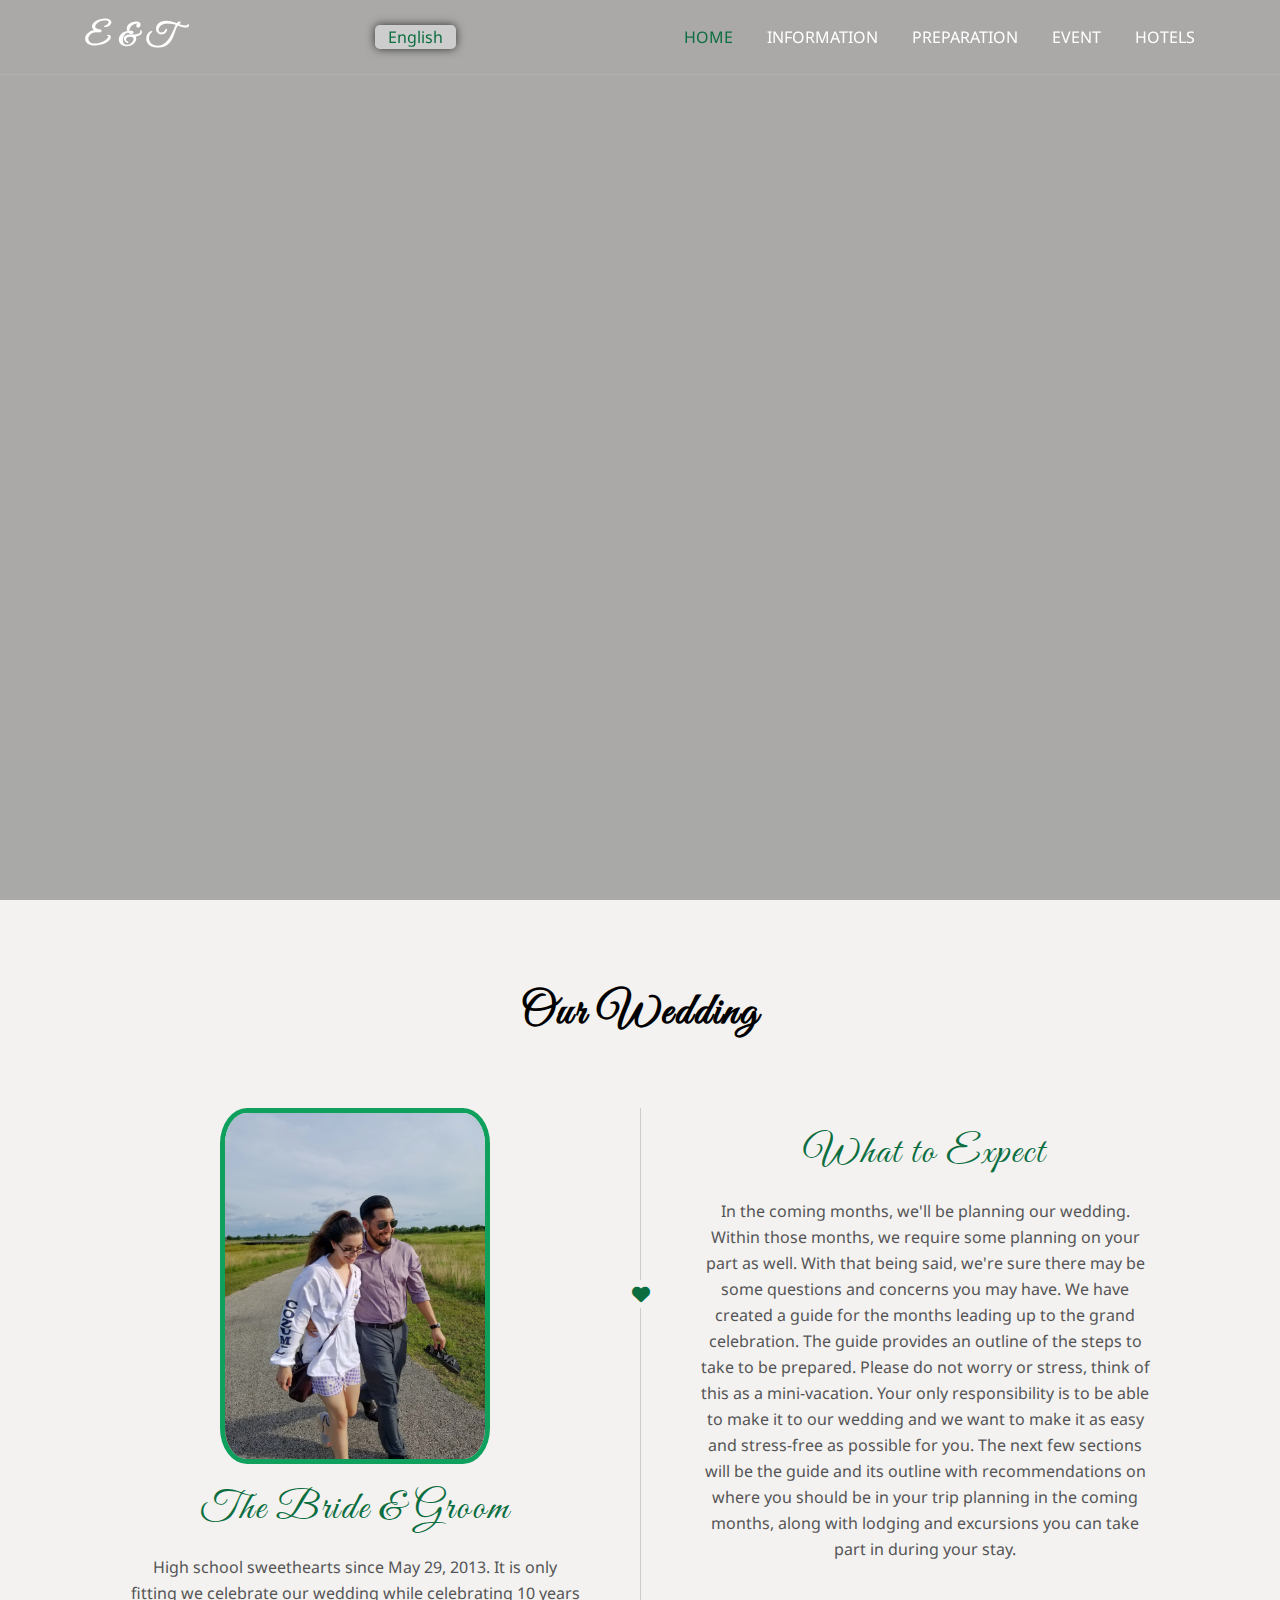
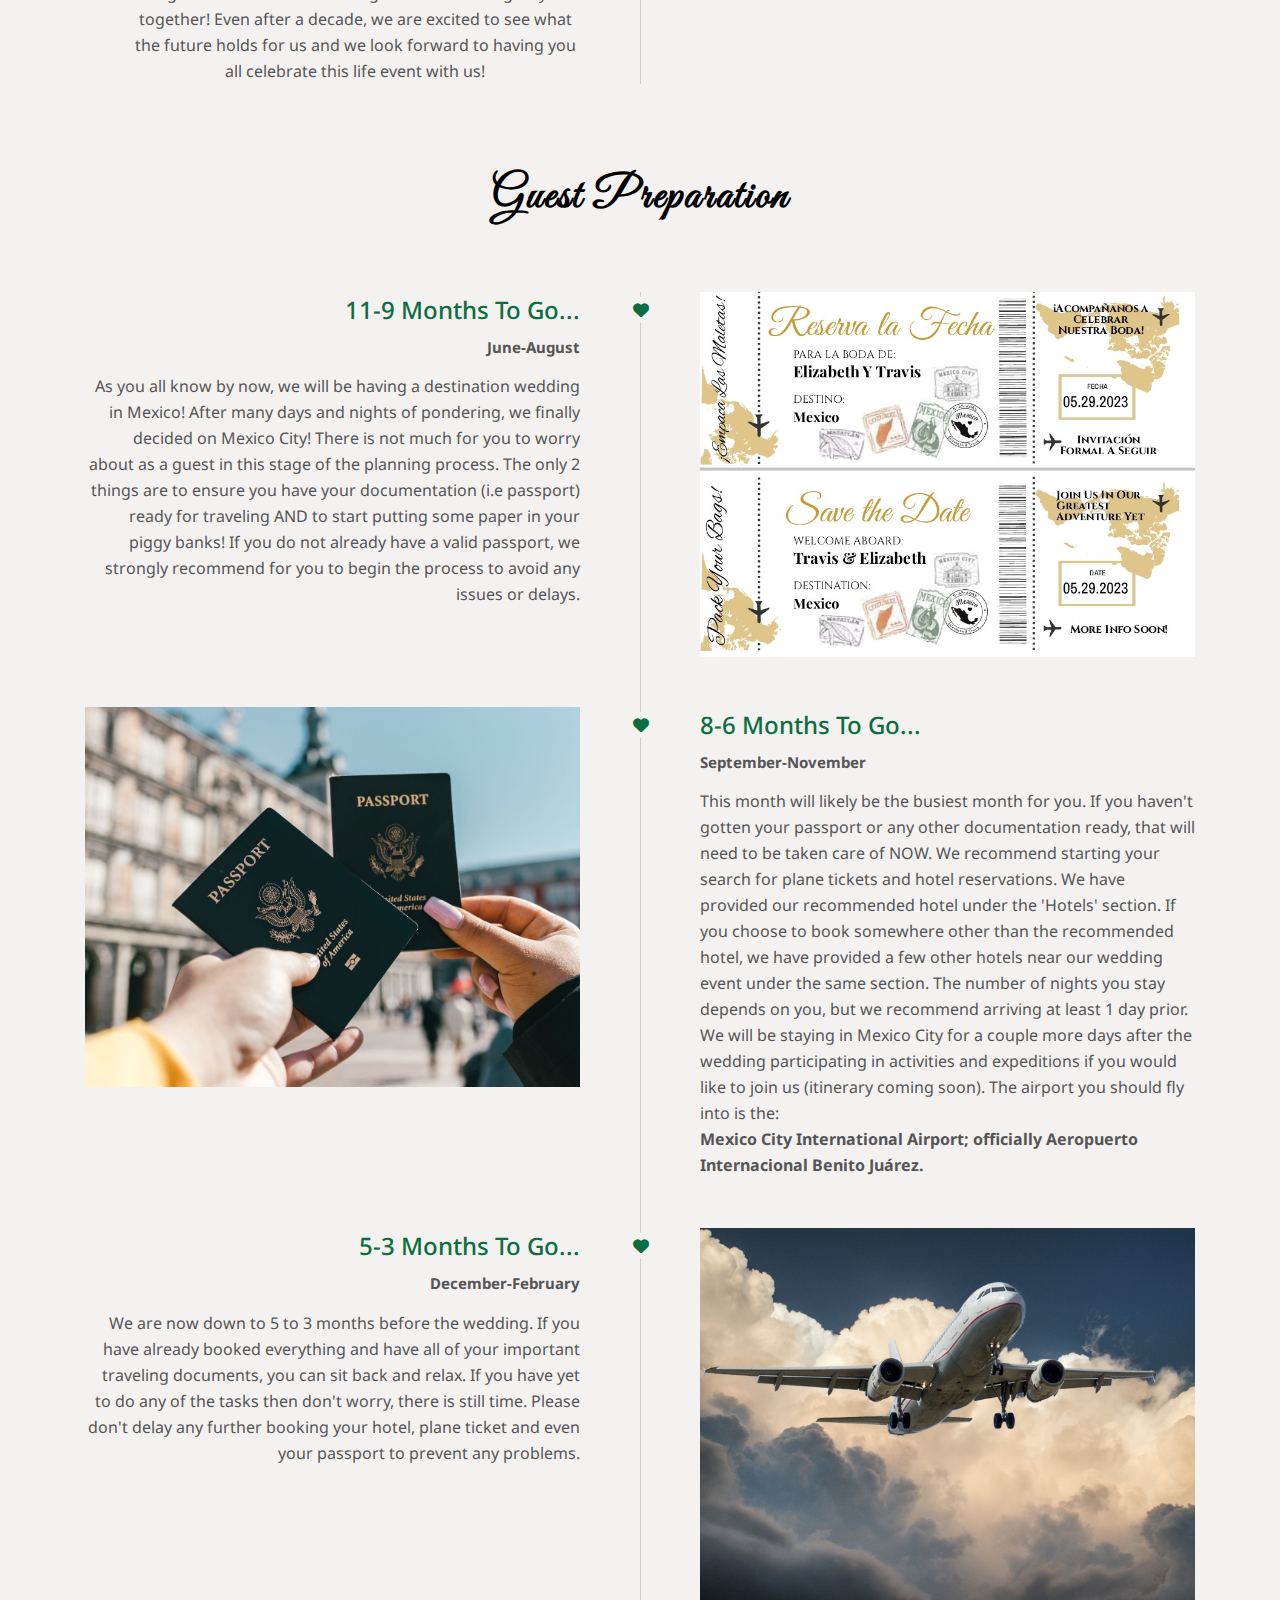
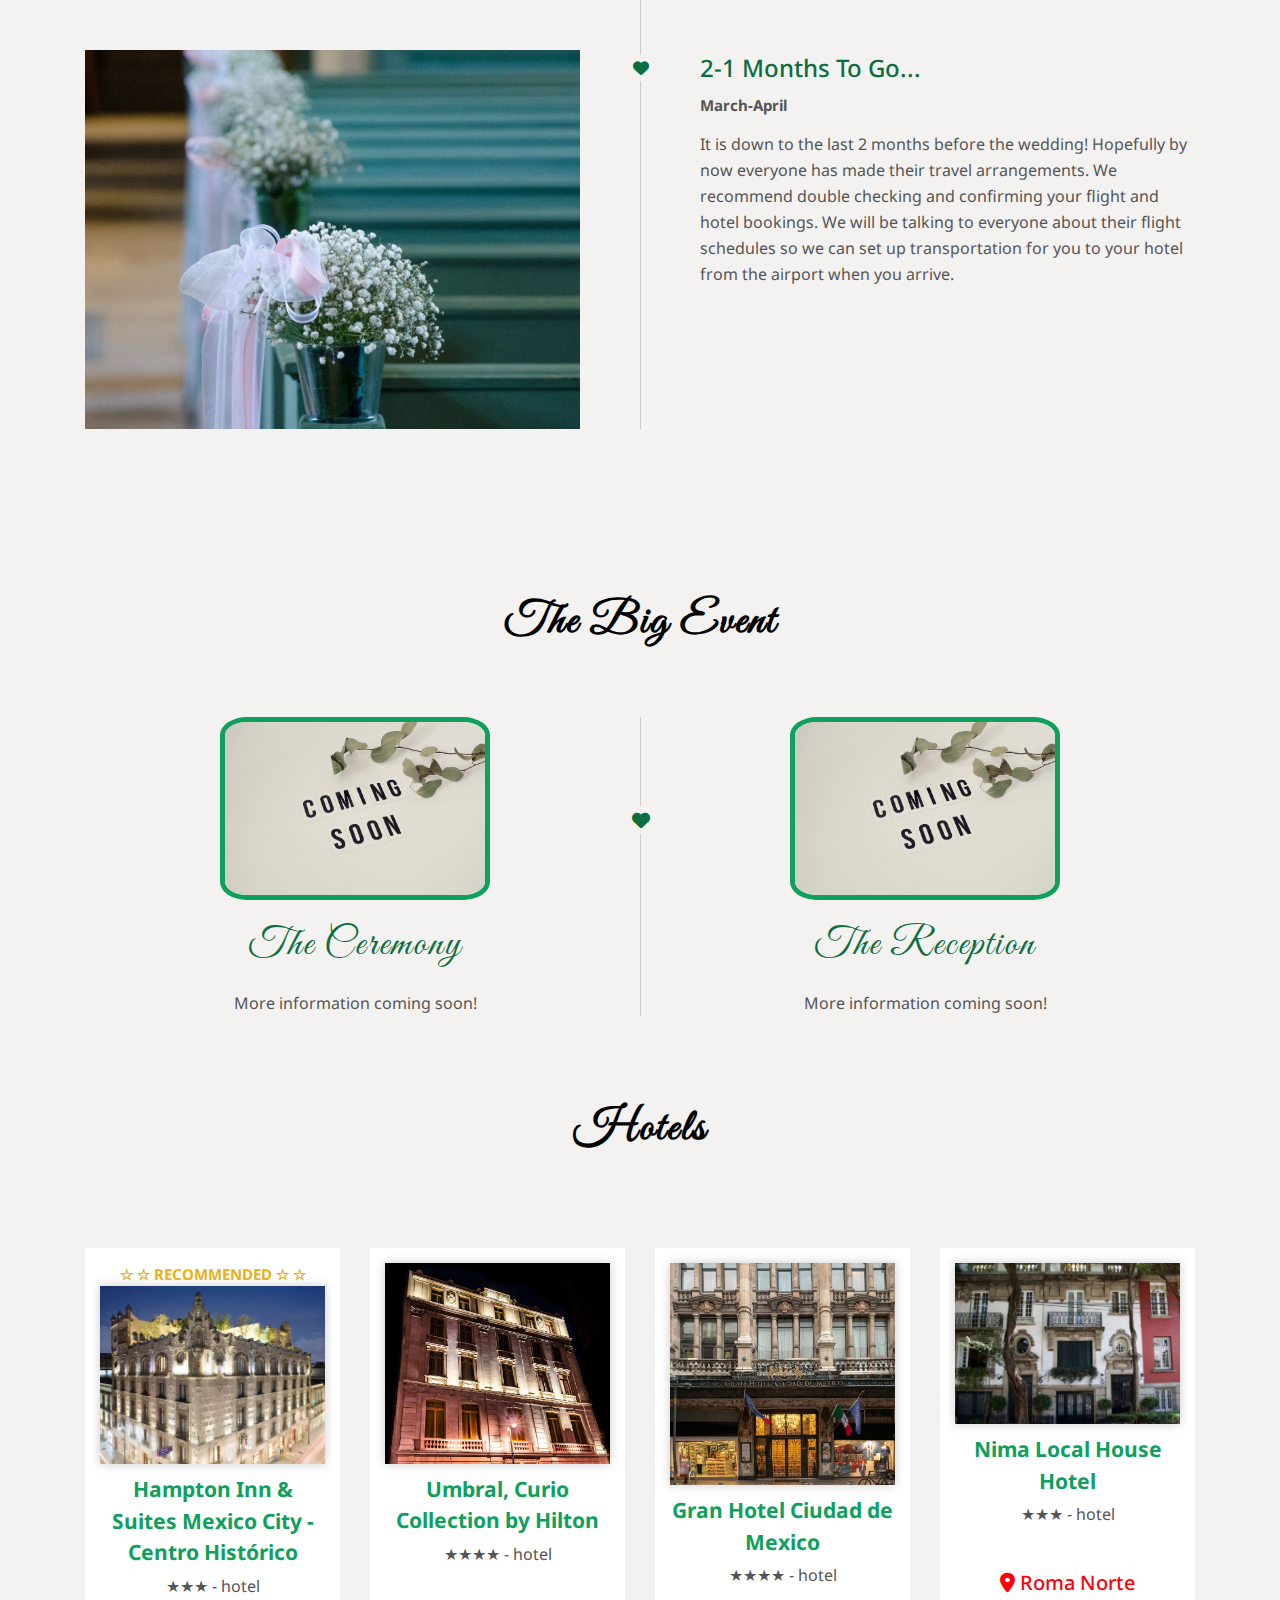
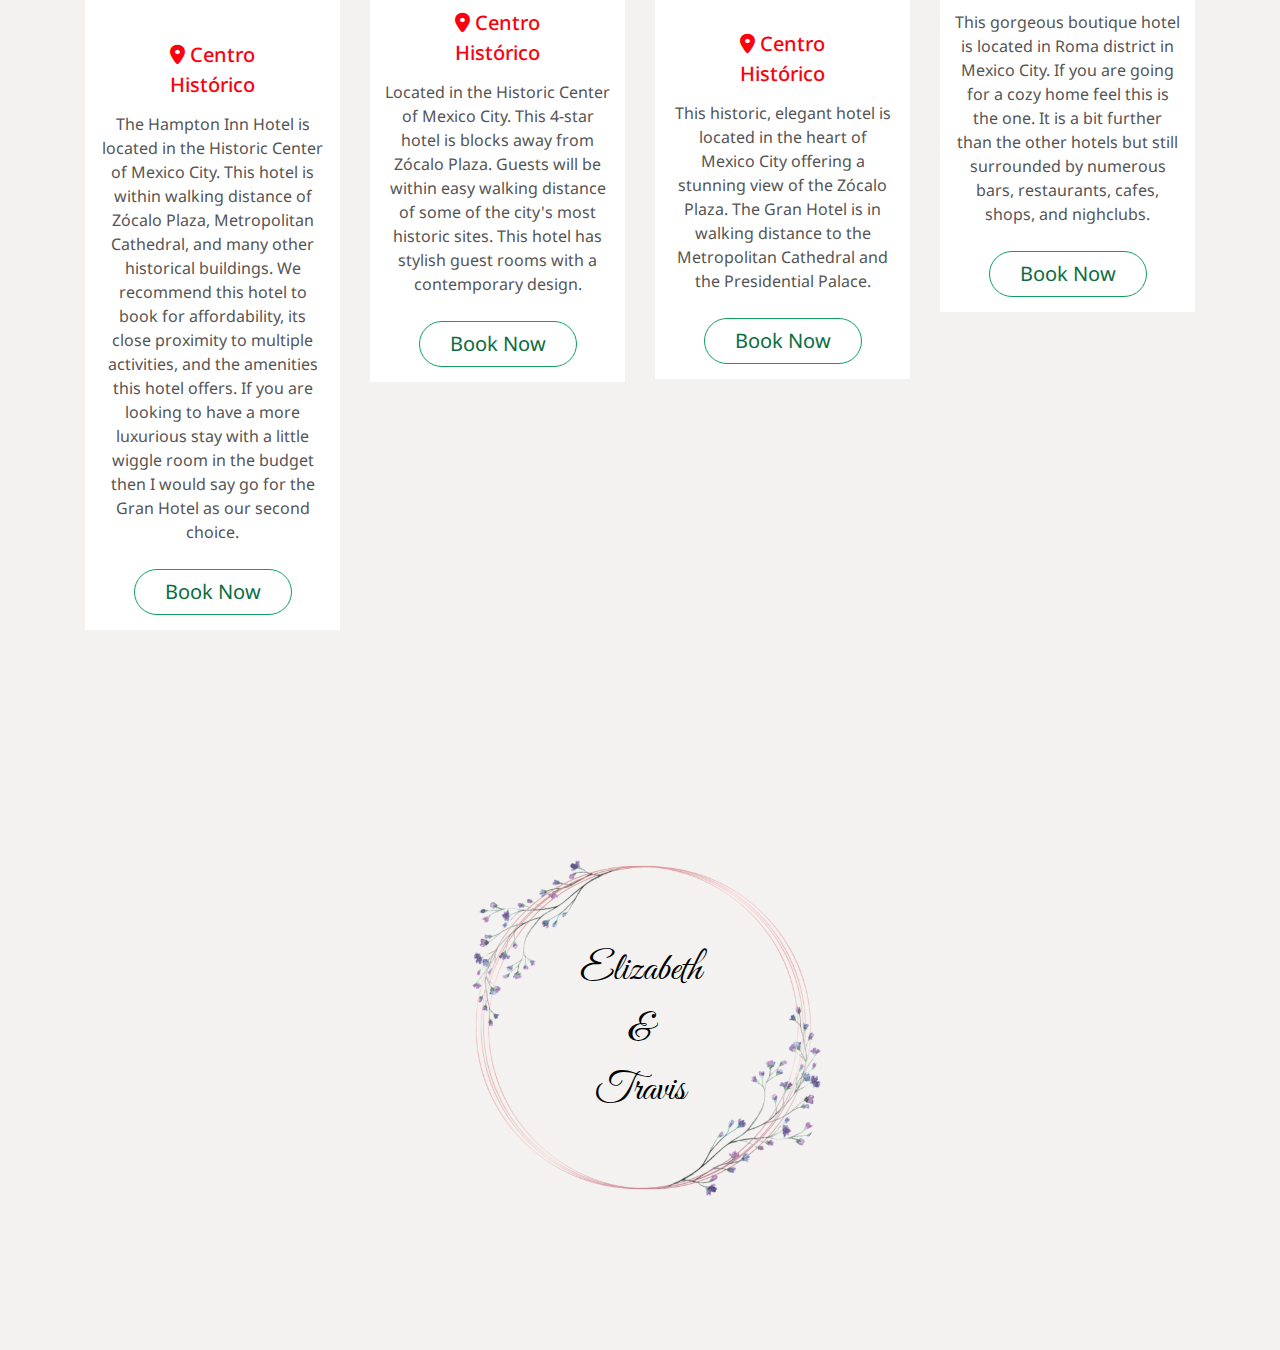
==== commit 9114ec6f: "Add files via upload" ====
--- a/index.html
+++ b/index.html
@@ -1,5 +1,5 @@
 <!DOCTYPE html>
-<html lang="zxx">
+<html lang="en">
 <head>
     <meta charset="utf-8">
     <title>Elizabeth & Travis </title>
@@ -21,17 +21,31 @@
             <div class="logo">
                 <a herf="index.html"> E & T </a>   
             </div>
+    <div class="language-menu">
+        <div class="selected-language">
+            English
+        </div>
+        <ul>
+            <li>
+                <a href="#" class="en"> English </a>
+            </li>
+            <li>
+                <a href="#" class="es"> Español </a>
+            </li>
+        </ul>
+    </div>
             <div class="hamburger-btn">
                 <span></span>
             </div>
             <div class="nav">
-                <ul>
-                    <li><a href="#" data-scroll-nav="0" class="active">Home</a></li>
-                    <li><a data-scroll-nav="1" href="#">Information</a></li>
-                    <li><a data-scroll-nav="2" href="#">Preparation</a></li>
-                    <li><a data-scroll-nav="3" href="#">Event</a></li>
-                    <li><a data-scroll-nav="4" href="#">Hotels</a></li>
-                </ul>
+                <a href="#" data-scroll-nav="0" class="active">Home</a>
+                <a data-scroll-nav="1" href="#">Information</a>
+                <a data-scroll-nav="2" href="#">Preparation</a>
+                <a data-scroll-nav="3" href="#">Event</a>
+                <a data-scroll-nav="4" href="#">Hotels</a>
+                <!--update by October
+                <a data-scroll-nav="5" href="#">Itinerary</a>
+                update by October-->    
             </div>
         </div>
     </div>
@@ -46,9 +60,9 @@
         <div class="container">
         <div class="row align-items-center"> 
             <div class="home-content">
-                <p> Join Us In Our Greatest Adventure Yet! </p>
-                <h1> Elizabeth & Travis </h1>
-                <span> May 29, 2023 </span> 
+                <p id= "slide-1"> Join Us In Our Greatest Adventure Yet! </p>
+                <h1 id="name-1"> Elizabeth & Travis </h1>
+                <span id="date-1"> May 29, 2023 </span> 
             </div>
         </div>        
         </div>        
@@ -59,9 +73,9 @@
         <div class="container">
         <div class="row align-items-center"> 
             <div class="home-content">
-                <p> Join Us In Our Greatest Adventure Yet! </p>
-                <h1> Elizabeth & Travis </h1>
-                <span> May 29, 2023 </span> 
+                <p id= "slide-2"> Join Us In Our Greatest Adventure Yet! </p>
+                <h1 id="name-2"> Elizabeth & Travis </h1>
+                <span id="date-2"> May 29, 2023 </span> 
             </div>
         </div>        
         </div>        
@@ -72,9 +86,9 @@
         <div class="container">
         <div class="row align-items-center"> 
             <div class="home-content">
-                <p> Join Us In Our Greatest Adventure Yet! </p>
-                <h1> Elizabeth & Travis </h1>
-                <span> May 29, 2023 </span> 
+                <p id= "slide-3"> Join Us In Our Greatest Adventure Yet! </p>
+                <h1 id="name-3"> Elizabeth & Travis </h1>
+                <span id="date-3"> May 29, 2023 </span> 
             </div>
         </div>        
         </div>        
@@ -88,22 +102,22 @@
     <div class="container">
         <div class="row">
             <div class="section-title">
-                <h2> Our Wedding </h2>
+                <h2 id="information-title"> Our Wedding </h2>
             </div>
         </div>
         <div class="row">
             <div class="information">
                 <img src="img/couple3.jpg" alt= "The couple">
-                <h3> The Bride & Groom </h3>
-                <p> High school sweethearts since May 29, 2013. It is only fitting we celebrate our wedding 
+                <h3 id="information-couple"> The Bride & Groom </h3>
+                <p id="story"> High school sweethearts since May 29, 2013. It is only fitting we celebrate our wedding 
                     while celebrating 10 years together! Even after a decade, we are excited to see what the future holds 
                     for us and we look forward to having you all celebrate this life event with us!</p>
             </div>
             <div class="information">
                 <i class="fas fa-heart"> </i>
                 
-                <h3> What to Expect </h3>
-                <p> In the coming months, we'll be planning our wedding. Within those months, we require some planning 
+                <h3 id="info-prep"> What to Expect </h3>
+                <p id="info-guide"> In the coming months, we'll be planning our wedding. Within those months, we require some planning 
                     on your part as well. With that being said, we're sure there may be some questions and concerns you may have.
                     We have created a guide for the months leading up to the grand celebration. The guide provides an outline of the 
                     steps to take to be prepared. Please do not worry or stress, think of this as a mini-vacation. Your only responsibility 
@@ -123,7 +137,7 @@
     <div class="container"> 
         <div class="row"> 
             <div class="section-title">
-                <h2> Guest Preparation </h2>
+                <h2 id="preparation-title"> Guest Preparation </h2>
             </div>
         </div>
         <div class="row">
@@ -133,9 +147,9 @@
                     <div class="preparation-item">
                         <i class="fas fa-heart"> </i>
                         <div class="preparation-text">
-                            <h3> 11-9 Months to go... </h3>
+                            <h3 id="time-frame-1"> 11-9 Months to go... </h3>
                             <span class="date"> June-August </span>
-                            <p> As you all know by now, we will be having a destination wedding in Mexico! After many days and nights of 
+                            <p id="1st-quarter"> As you all know by now, we will be having a destination wedding in Mexico! After many days and nights of 
                                 pondering, we finally decided on Mexico City! There is not much for you to worry 
                                 about as a guest in this stage of the planning process. The only 2 things are to ensure you have your 
                                 documentation (i.e passport) ready for traveling AND to start putting some paper in your piggy banks! 
@@ -152,13 +166,15 @@
                     <div class="preparation-item">
                         <i class="fas fa-heart"> </i>
                         <div class="preparation-text">
-                            <h3> 8-6 Months to go... </h3>
+                            <h3 id="time-frame-2"> 8-6 Months to go... </h3>
                             <span class="date"> September-November </span>
-                            <p> This month will likely be the busiest month for you. If you haven't gotten your passport or any other 
+                            <p id="2nd-quarter"> This month will likely be the busiest month for you. If you haven't gotten your passport or any other 
                                 documentation ready, that will need to be taken care of NOW. We recommend starting your search for plane 
                                 tickets and hotel reservations. We have provided our recommended hotel under the 'Hotels' section. If you choose to book somewhere other than the recommended hotel, we have provided a few other hotels near 
                                 our wedding event under the same section. The number of nights you stay depends on you, but we recommend arriving 
-                                at least 1 day prior. The airport you should fly into is the <b> Mexico City International Airport; officially Aeropuerto Internacional Benito Juárez </b>. 
+                                at least 1 day prior. We will be staying in Mexico City for a couple more days after the wedding participating in
+                                activities and expeditions if you would like to join us (itinerary coming soon). The airport you should fly into is the: 
+                                <p id="airport"> Mexico City International Airport; officially Aeropuerto Internacional Benito Juárez.</p> 
                             </p>
                         </div>
                         <div class="preparation-img">
@@ -170,9 +186,9 @@
                     <div class="preparation-item">
                         <i class="fas fa-heart"> </i>
                         <div class="preparation-text">
-                            <h3> 5-3 Months to go... </h3>
+                            <h3 id="time-frame-3"> 5-3 Months to go... </h3>
                             <span class="date"> December-February </span>
-                            <p> We are now down to 5 to 3 months before the wedding. If you have already booked everything and have 
+                            <p id="3rd-quarter"> We are now down to 5 to 3 months before the wedding. If you have already booked everything and have 
                                 all of your important traveling documents, you can sit back and relax. If you have yet to do any of the 
                                 tasks then don't worry, there is still time. Please don't delay any further booking your hotel, plane ticket 
                                 and even your passport to prevent any problems.
@@ -187,9 +203,9 @@
                     <div class="preparation-item">
                         <i class="fas fa-heart"> </i>
                         <div class="preparation-text">
-                            <h3> 2-1 Months to go... </h3>
+                            <h3 id="time-frame-4"> 2-1 Months to go... </h3>
                             <span class="date"> March-April </span>
-                            <p> It is down to the last 2 months before the wedding! Hopefully by now everyone has made their
+                            <p id="4th-quarter"> It is down to the last 2 months before the wedding! Hopefully by now everyone has made their
                                 travel arrangements. We recommend double checking and confirming your flight and hotel bookings. We will 
                                 be talking to everyone about their flight schedules so we can set up transportation for you to your hotel from the airport 
                                 when you arrive. 
@@ -213,20 +229,20 @@
     <div class="container">
         <div class="row">
             <div class="section-title">
-                <h2> The Big Event </h2>
+                <h2 id="event-title"> The Big Event </h2>
             </div>
         </div>
         <div class="row">
             <div class="event">
                 <img src="img/events/event.jpg" alt="happy couple">
-                <h3> The Ceremony </h3>
-                <p> More information coming soon! </p>
+                <h3 id="event-1"> The Ceremony </h3>
+                <p id="event-1-1"> More information coming soon! </p>
             </div>
             <div class="event">
                 <i class="fas fa-heart"> </i>
                 <img src="img/events/event.jpg" alt="happy couple">
-                <h3> The Venue</h3>
-                <p> More information coming soon! </p>
+                <h3 id="event-2"> The Reception </h3>
+                <p id="event-2-1"> More information coming soon! </p>
             </div>
         </div>
     </div>
@@ -238,7 +254,7 @@
     <div class="container">
         <div class="row">
             <div class="section-title">
-                <h2> Hotels </h2>
+                <h2 id="hotels-title"> Hotels </h2>
             </div>
         </div>
         <div class="row">
@@ -248,12 +264,12 @@
             <!-- hotels item start -->   
             <div class="hotels-item" data-category="hotels"> 
                 <div class="hotels-item-inner">
-                    <h5> ☆ ☆ RECOMMENDED ☆ ☆ </h5>
+                    <h5 id="main"> ☆ ☆ RECOMMENDED ☆ ☆ </h5>
                     <img src="img/Hotels/HamptonInnCDMX.jpg" alt="hotels">
-                    <h2> Hampton Inn & Suites Mexico City - Centro Historico </h2>
+                    <h2> Hampton Inn & Suites Mexico City - Centro Histórico </h2>
                     <p> ★★★ - hotel </p>
                     <h3> <a href="https://g.page/hamptoninnmexicocity?share"> <i class="fas fa-map-marker-alt"> </i> Centro Histórico </a> </h3>
-                    <p> The Hampton Inn Hotel is located in the Historic Center of Mexico City. This hotel is within walking distance of 
+                    <p id="hotel-1"> The Hampton Inn Hotel is located in the Historic Center of Mexico City. This hotel is within walking distance of 
                         Zócalo Plaza, Metropolitan Cathedral, and many other historical buildings. We recommend this hotel to book for 
                         affordability, its close proximity to multiple activities, and the amenities this hotel offers. If you are looking to have 
                         a more luxurious stay with a little wiggle room in the budget then I would say go for the Gran Hotel as our second 
@@ -269,7 +285,7 @@
                     <h2> Umbral, Curio Collection by Hilton </h2>
                     <p> ★★★★ - hotel </p>
                     <h3> <a href="https://g.page/Umbralhotel?share"> <i class="fas fa-map-marker-alt"> </i> Centro Histórico </a> </h3>
-                    <p> Located in the Historic Center of Mexico City. This 4-star hotel is blocks away from Zócalo Plaza. Guests will be within easy walking distance of some of the city's most historic sites. This hotel has stylish guest rooms with a contemporary design. </p>        
+                    <p id="hotel-2"> Located in the Historic Center of Mexico City. This 4-star hotel is blocks away from Zócalo Plaza. Guests will be within easy walking distance of some of the city's most historic sites. This hotel has stylish guest rooms with a contemporary design. </p>        
                     <a href="https://www.hilton.com/en/hotels/mexubqq-umbral/" class="btn"> Book Now </a>                
                 </div>    
             </div>
@@ -281,7 +297,7 @@
                     <h2> Gran Hotel Ciudad de Mexico </h2>
                     <p> ★★★★ - hotel </p>
                     <h3> <a href="https://g.page/granhotelcdmx?share"> <i class="fas fa-map-marker-alt"> </i> Centro Histórico </a> </h3>
-                    <p> This historic, elegant hotel is located in the heart of Mexico City offering a stunning view of the Zócalo Plaza. The Gran Hotel is in walking distance to the Metropolitan Cathedral and the Presidential Palace. </p>        
+                    <p id="hotel-3"> This historic, elegant hotel is located in the heart of Mexico City offering a stunning view of the Zócalo Plaza. The Gran Hotel is in walking distance to the Metropolitan Cathedral and the Presidential Palace. </p>        
                     <a href="https://granhoteldelaciudaddemexico.com.mx/en/" class="btn"> Book Now </a> 
                 </div>    
             </div>
@@ -293,7 +309,7 @@
                     <h2> Nima Local House Hotel</h2>
                     <p> ★★★ - hotel </p>
                     <h3> <a href="https://g.page/HotelNima?share"> <i class="fas fa-map-marker-alt"> </i> Roma Norte </a> </h3>
-                    <p> This gorgeous boutique hotel is located in Roma district in Mexico City. If you are going for a cozy home feel this is the one. It is a bit further than the other hotels but still surrounded by numerous bars, restaurants, cafes, shops, and nighclubs.</p>        
+                    <p id="hotel-4"> This gorgeous boutique hotel is located in Roma district in Mexico City. If you are going for a cozy home feel this is the one. It is a bit further than the other hotels but still surrounded by numerous bars, restaurants, cafes, shops, and nighclubs.</p>        
                     <a href="https://hotelnima.com/en" class="btn"> Book Now </a> 
                 </div>    
             </div>
@@ -327,6 +343,12 @@
 <!--main-->
 <script src="js/main.js"></script>
 
+<!--script TESTING THIS OUT-->
+<script src="js/script.js"> </script>
+
+
+
+
 </body>
 </html>
 
--- a/css/style.css
+++ b/css/style.css
@@ -1,3 +1,4 @@
+
 /*fonts*/
 @import url('https://fonts.googleapis.com/css2?family=Great+Vibes&display=swap');
 @import url('https://fonts.googleapis.com/css2?family=Noto+Sans:wght@300;500;700&display=swap');
@@ -137,26 +138,56 @@
     padding: 0 15px;
 }
 
-.header .nav ul{
-    list-style: none;
-    margin: 0;
-    padding:0;
-}
-.header .nav ul li{
+.header .nav a{
+    color: #ffffff;
     display: inline-block;
+    padding:25px 0;
     margin-left: 30px;
-}
-.header .nav ul li a{
-    display:block;
-    padding:25px 0;
-    color: #ffffff;
-    font-size: 15px;
     text-transform: uppercase;
     text-decoration: none;
     transition: color 0.5s ease;
 }
-.header.fixed .nav ul li a{
+.header.fixed .nav a{
     color:#555555;
+}
+.selected-language{
+    cursor: pointer;
+    padding: 0 13px;
+    background-color: #f1f1f180;
+    box-shadow: 0PX 0PX 10PX rgba(0, 0, 0, 0.7);
+    border-radius: 5px;
+}
+.selected-language:before{
+    content: '';
+    display: block;
+}
+.language-menu{
+    position: relative;
+}
+.language-menu ul{
+    margin: 0;
+    padding: 0;
+    background-color: #fff;
+    border: 1px solid #f8f8f8;
+    box-shadow: 0PX 1PX 10PX rgba(0, 0, 0, 0.2);
+    border-radius: 5px;
+    display: none;
+    position: absolute;
+}
+.language-menu ul li{
+    list-style: none;
+}
+.language-menu ul li a{
+    width: 80px;
+    display: block;
+    padding: 5px 10px;
+    color:#555555;
+}
+.language-menu ul li a:hover{
+    background-color: #a7e0bb;
+}
+.language-menu:hover ul{
+    display: block;
 }
 
 /* home section */
@@ -296,7 +327,6 @@
 }
 
 /*preparation section*/
-
 .preparation-section{
     padding: 80px 0 80px;
 }
@@ -380,8 +410,11 @@
     margin: 0;
     color: #555555;
 }
-.preparation-section .preparation-text p b{
+.preparation-section .preparation-text p p{
     color: black;
+}
+.bold{
+    font-weight: bold;
 }
 
 /* event section */
@@ -443,7 +476,6 @@
     max-width: 25%;
     padding: 0 15px;
     margin-top: 25px;
-    
 }
 .hotels-section .hotels-item-inner{
     background-color: #ffffff;
@@ -471,8 +503,6 @@
     border-radius: 50%;
     display: round;
     color: rgb(253, 0, 13)
-
-
 }
 .hotels-section .hotels-item-inner h3 i{
     color: rgb(253, 0, 13);
@@ -501,7 +531,6 @@
     padding: 7px 30px;
     margin:15px 0 0;
 }
-
 .hotels-section .hotels-item-inner a:hover{
     color:#f3f2f1;
 }
--- a/css/responsive.css
+++ b/css/responsive.css
@@ -18,6 +18,7 @@
         display: flex;
         margin-right: 15px;
     }
+
     .header .nav{
         flex: 0 0 100%;
         max-width: 100%;
@@ -25,11 +26,9 @@
         border-top: 1px solid #cccccc;
         display: none;
     }
-    .header .nav ul li{
+    .header .nav a{
         display: block;
         margin-left: 0;
-    }
-    .header .nav ul li a{
         color: #555555;
         padding: 10px 0;
     }
--- a/css/skins/pink.css
+++ b/css/skins/pink.css
@@ -7,8 +7,9 @@
 .preparation-section .preparation-text h3,
 .information-section .information i.fa-heart,
 .information-section .information h3,
-.header .nav ul li a.active,
-.header .nav ul li a:hover{
+.header .nav a.active,
+.header .nav a:hover,
+.selected-language{
     color:#0c6e40;
 }
 
@@ -20,7 +21,7 @@
 
 
 .hotels-section .hotels-item-inner a:hover{
-    background-color: #0ea05c;
+    background-color:#0ea05c;
 }
 
 
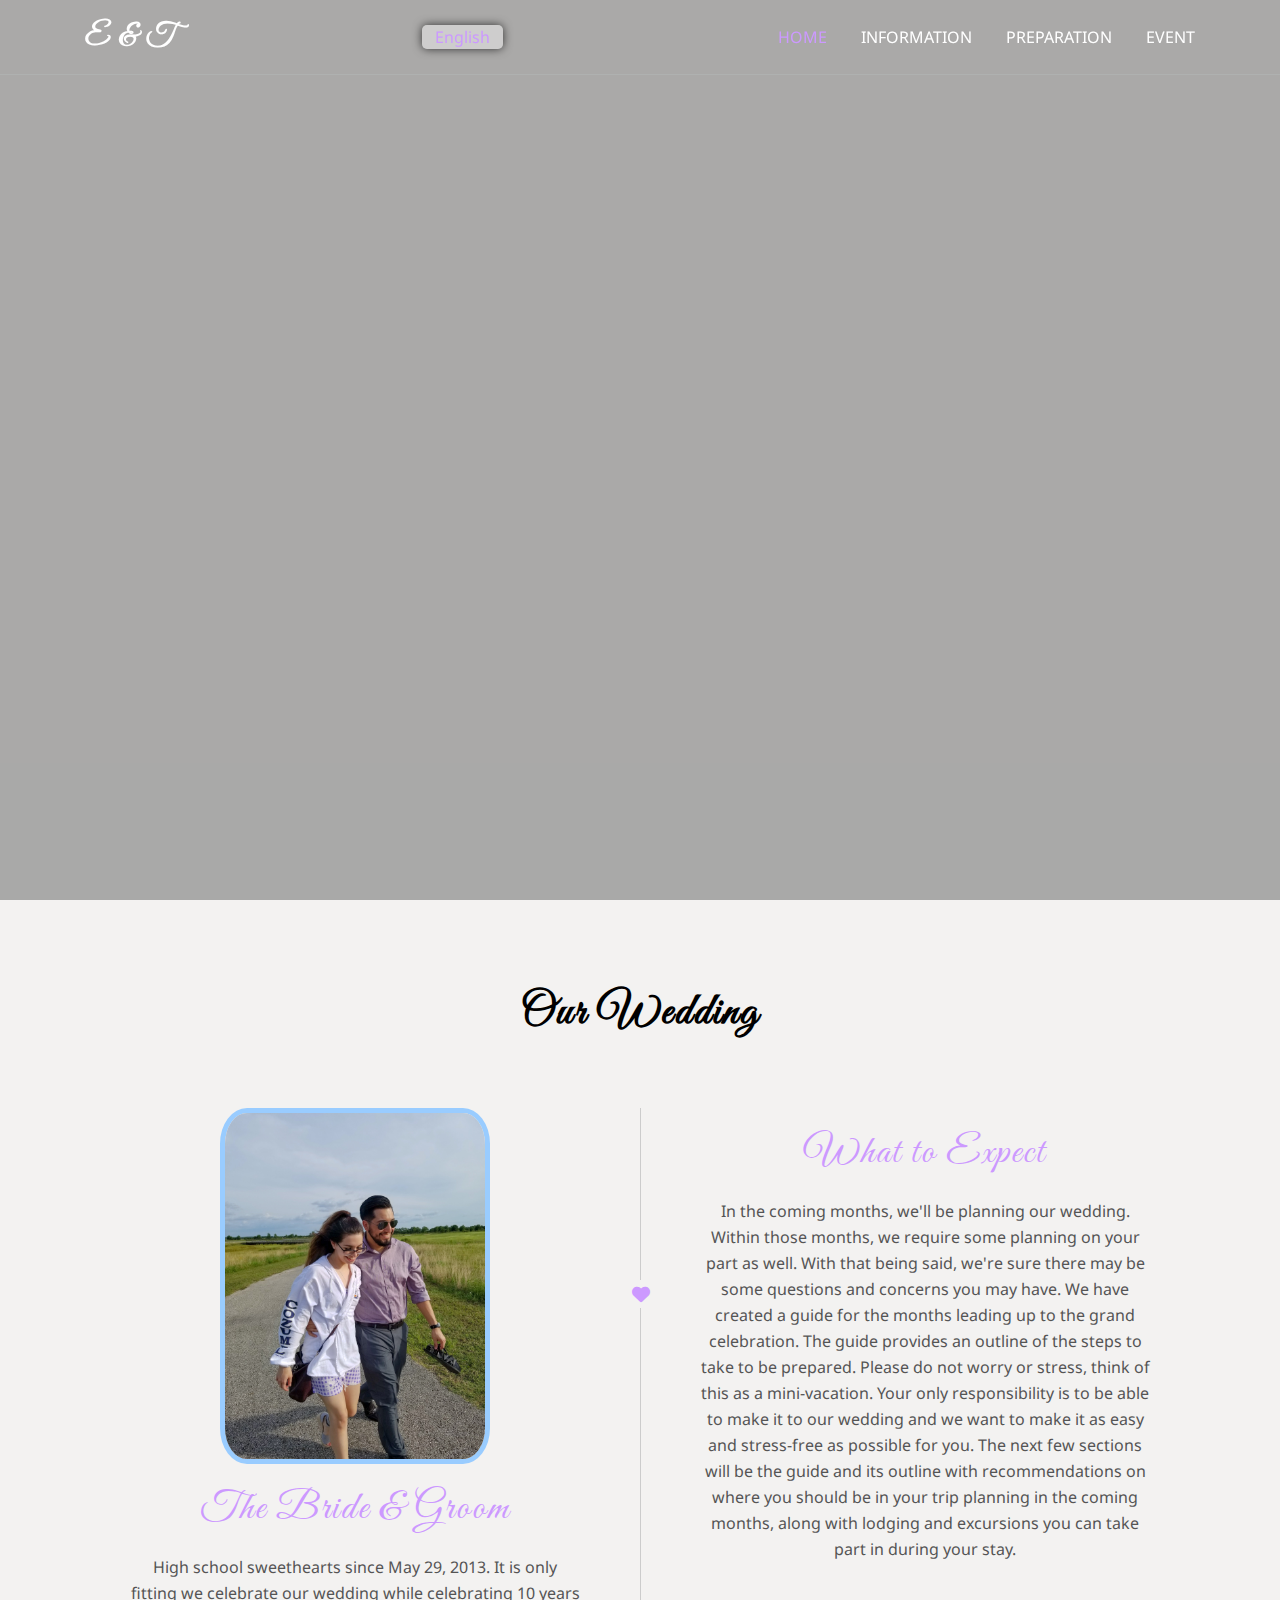
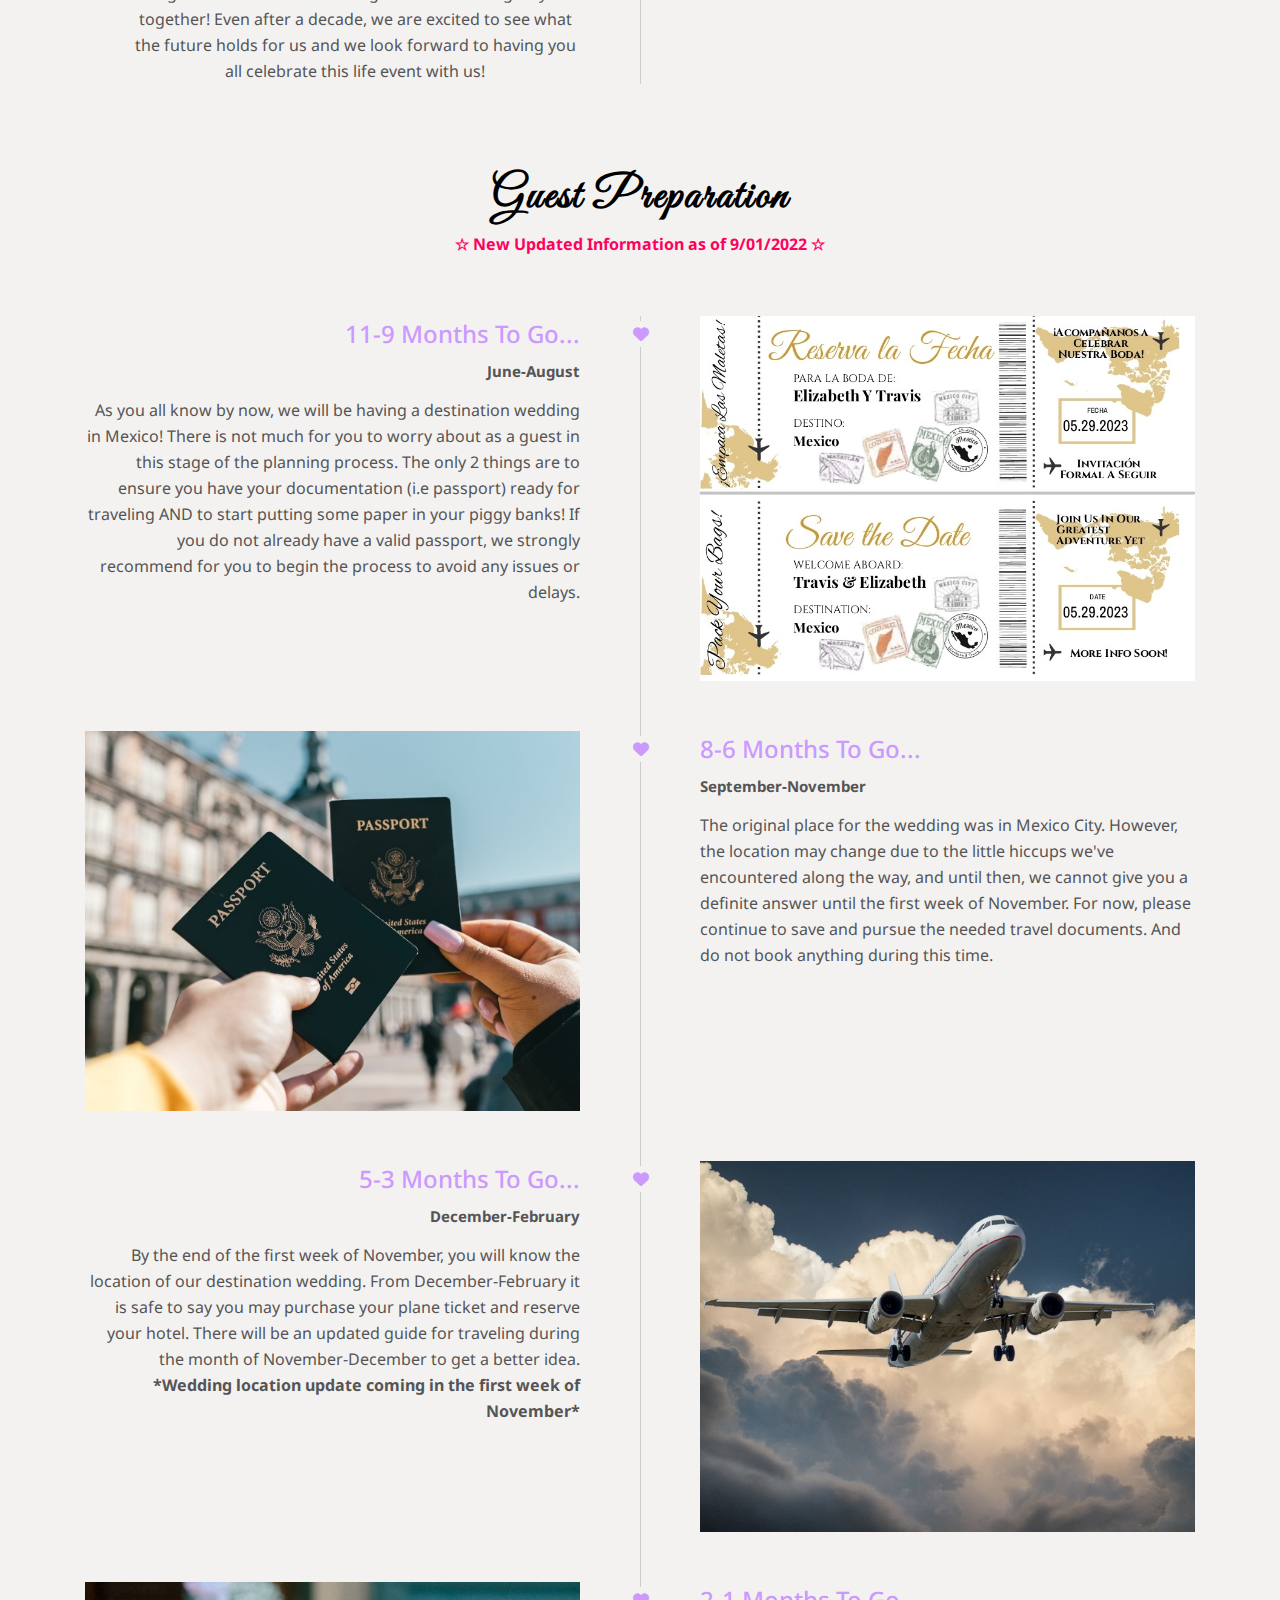
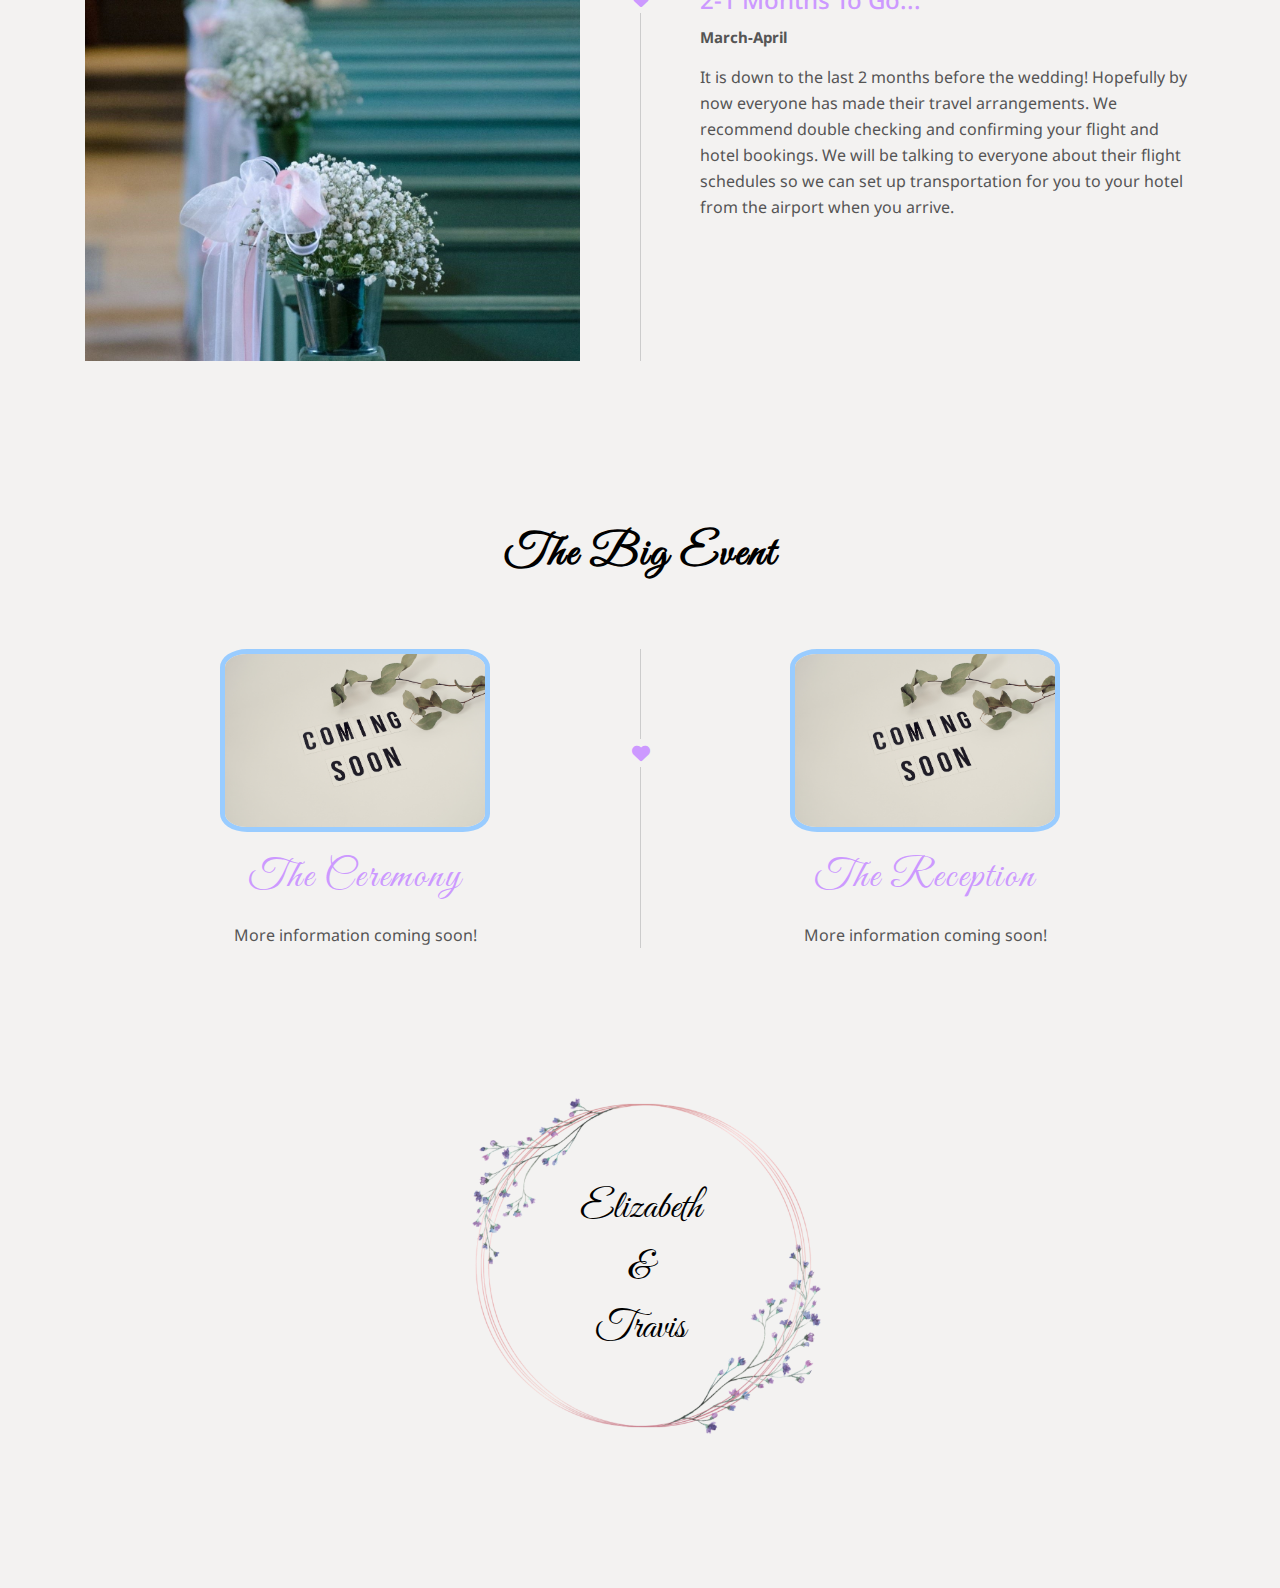
==== commit 5b5bb8fa: "Add files via upload" ====
--- a/index.html
+++ b/index.html
@@ -42,8 +42,8 @@
                 <a data-scroll-nav="1" href="#">Information</a>
                 <a data-scroll-nav="2" href="#">Preparation</a>
                 <a data-scroll-nav="3" href="#">Event</a>
+                <!--update by October
                 <a data-scroll-nav="4" href="#">Hotels</a>
-                <!--update by October
                 <a data-scroll-nav="5" href="#">Itinerary</a>
                 update by October-->    
             </div>
@@ -138,6 +138,7 @@
         <div class="row"> 
             <div class="section-title">
                 <h2 id="preparation-title"> Guest Preparation </h2>
+                <h4 id="update"> ☆ New Updated Information as of 9/01/2022 ☆ </h4>
             </div>
         </div>
         <div class="row">
@@ -149,8 +150,7 @@
                         <div class="preparation-text">
                             <h3 id="time-frame-1"> 11-9 Months to go... </h3>
                             <span class="date"> June-August </span>
-                            <p id="1st-quarter"> As you all know by now, we will be having a destination wedding in Mexico! After many days and nights of 
-                                pondering, we finally decided on Mexico City! There is not much for you to worry 
+                            <p id="1st-quarter"> As you all know by now, we will be having a destination wedding in Mexico! There is not much for you to worry 
                                 about as a guest in this stage of the planning process. The only 2 things are to ensure you have your 
                                 documentation (i.e passport) ready for traveling AND to start putting some paper in your piggy banks! 
                                 If you do not already have a valid passport, we strongly recommend for you to begin the process to avoid 
@@ -168,14 +168,7 @@
                         <div class="preparation-text">
                             <h3 id="time-frame-2"> 8-6 Months to go... </h3>
                             <span class="date"> September-November </span>
-                            <p id="2nd-quarter"> This month will likely be the busiest month for you. If you haven't gotten your passport or any other 
-                                documentation ready, that will need to be taken care of NOW. We recommend starting your search for plane 
-                                tickets and hotel reservations. We have provided our recommended hotel under the 'Hotels' section. If you choose to book somewhere other than the recommended hotel, we have provided a few other hotels near 
-                                our wedding event under the same section. The number of nights you stay depends on you, but we recommend arriving 
-                                at least 1 day prior. We will be staying in Mexico City for a couple more days after the wedding participating in
-                                activities and expeditions if you would like to join us (itinerary coming soon). The airport you should fly into is the: 
-                                <p id="airport"> Mexico City International Airport; officially Aeropuerto Internacional Benito Juárez.</p> 
-                            </p>
+                            <p id="2nd-quarter"> The original place for the wedding was in Mexico City. However, the location may change due to the little hiccups we've encountered along the way, and until then, we cannot give you a definite answer until the first week of November. For now, please continue to save and pursue the needed travel documents. And do not book anything during this time.</p>
                         </div>
                         <div class="preparation-img">
                             <img src="img/preparation/PP.jpg" alt="step2"> 
@@ -188,11 +181,8 @@
                         <div class="preparation-text">
                             <h3 id="time-frame-3"> 5-3 Months to go... </h3>
                             <span class="date"> December-February </span>
-                            <p id="3rd-quarter"> We are now down to 5 to 3 months before the wedding. If you have already booked everything and have 
-                                all of your important traveling documents, you can sit back and relax. If you have yet to do any of the 
-                                tasks then don't worry, there is still time. Please don't delay any further booking your hotel, plane ticket 
-                                and even your passport to prevent any problems.
-                            </p>
+                            <p id="3rd-quarter"> By the end of the first week of November, you will know the location of our destination wedding. From December-February it is safe to say you may purchase your plane ticket and reserve your hotel. There will be an updated guide for traveling during the month of November-December to get a better idea. </p>
+                            <p id="update-info"> *Wedding location update coming in the first week of November* </p> 
                         </div>
                         <div class="preparation-img">
                             <img src="img/preparation/AP.jpg" alt="step3"> 
@@ -249,7 +239,7 @@
 </section>
 <!-- event section end -->
 
-<!--hotels section start -->
+<!--hotels section start
 <section  class="hotels-section" data-scroll-index="4" >
     <div class="container">
         <div class="row">
@@ -259,9 +249,9 @@
         </div>
         <div class="row">
 
-        <!-- Hotels start -->
-        <div class="row">
-            <!-- hotels item start -->   
+        <!-- Hotels start
+        <div class="row">
+            <!-- hotels item start  
             <div class="hotels-item" data-category="hotels"> 
                 <div class="hotels-item-inner">
                     <h5 id="main"> ☆ ☆ RECOMMENDED ☆ ☆ </h5>
@@ -277,8 +267,8 @@
                     <a href="https://www.hilton.com/en/hotels/mexchhx-hampton-suites-mexico-city-centro-historico/" class="btn"> Book Now </a> 
                 </div>    
             </div>
-            <!-- hotels item end -->
-            <!-- hotels item start -->   
+            <!-- hotels item end
+            <!-- hotels item start
             <div class="hotels-item" data-category="hotels"> 
                 <div class="hotels-item-inner">
                     <img src="img/Hotels/UmbralHilton.jpg" alt="hotels">
@@ -289,8 +279,8 @@
                     <a href="https://www.hilton.com/en/hotels/mexubqq-umbral/" class="btn"> Book Now </a>                
                 </div>    
             </div>
-            <!-- hotels item end -->
-            <!-- hotels item start -->   
+            <!-- hotels item end 
+            <!-- hotels item start    
             <div class="hotels-item" data-category="hotels"> 
                 <div class="hotels-item-inner">
                     <img src="img/Hotels/GranHotelCDMX.jpg" alt="hotels">
@@ -301,8 +291,8 @@
                     <a href="https://granhoteldelaciudaddemexico.com.mx/en/" class="btn"> Book Now </a> 
                 </div>    
             </div>
-            <!-- hotels item end -->
-            <!-- hotels item start -->   
+            <!-- hotels item end 
+            <!-- hotels item start    
             <div class="hotels-item" data-category="hotels"> 
                 <div class="hotels-item-inner">
                     <img src="img/Hotels/NimaHotel (2).jpg" alt="hotels">
@@ -313,12 +303,12 @@
                     <a href="https://hotelnima.com/en" class="btn"> Book Now </a> 
                 </div>    
             </div>
-            <!-- hotels item end -->
-        </div>
-        <!-- Hotels end -->
-    </div>
-</section>
-<!-- hotels section end -->
+            <!-- hotels item end 
+        </div>
+        <!-- Hotels end 
+    </div>
+</section>
+ hotels section end -->
 
 <!-- footer start -->
 <footer class="footer">
--- a/css/style.css
+++ b/css/style.css
@@ -184,7 +184,7 @@
     color:#555555;
 }
 .language-menu ul li a:hover{
-    background-color: #a7e0bb;
+    background-color: #CCe5FF;
 }
 .language-menu:hover ul{
     display: block;
@@ -389,6 +389,9 @@
 .preparation-section .preparation-img{
     width: 100%;
 }
+.preparation-section h4{
+    color: #ff005e;
+}
 .preparation-section .preparation-text h3{
     font-size: 24px;
     margin: 0 0 8px;
@@ -410,9 +413,6 @@
     margin: 0;
     color: #555555;
 }
-.preparation-section .preparation-text p p{
-    color: black;
-}
 .bold{
     font-weight: bold;
 }
@@ -489,7 +489,7 @@
 }
 .hotels-section .hotels-item-inner h2{
     font-size: 21px;
-    color: #0ea05c;
+    color: #99ccff;
     margin: 10px 0 5px;
 }
 .hotels-section .hotels-item-inner h3{
@@ -502,16 +502,16 @@
     border: 0px solid rgb(0, 0, 0);
     border-radius: 50%;
     display: round;
-    color: rgb(253, 0, 13)
+    color: #ff005e;
 }
 .hotels-section .hotels-item-inner h3 i{
-    color: rgb(253, 0, 13);
+    color: #ff005e;
 }
 .hotels-section .hotels-item-inner h3 a:hover i{
     color:white;
 }
 .hotels-section .hotels-item-inner h3 a:hover{
-    background-color: rgb(250, 0, 13);
+    background-color: #ff005e;
 }
 .hotels-section .hotels-item-inner h5{
     color: rgb(230, 176, 27);
@@ -525,9 +525,9 @@
 .hotels-section .hotels-item-inner a{
     font-size: 20px;
     display: inline-block;
-    border: 1px solid #0ea05c;
+    border: 1px solid #cc99ff;
     border-radius: 30px;
-    color:#0ea05c;
+    color:blue;
     padding: 7px 30px;
     margin:15px 0 0;
 }
--- a/css/skins/pink.css
+++ b/css/skins/pink.css
@@ -10,18 +10,18 @@
 .header .nav a.active,
 .header .nav a:hover,
 .selected-language{
-    color:#0c6e40;
+    color:#cc99ff;
 }
 
 
 .event-section .event img,
 .information-section .information img{
-    border-color:#0ea05c;
+    border-color:#99ccff;
 }
 
 
 .hotels-section .hotels-item-inner a:hover{
-    background-color:#0ea05c;
+    background-color:#cc99ff;
 }
 
 
